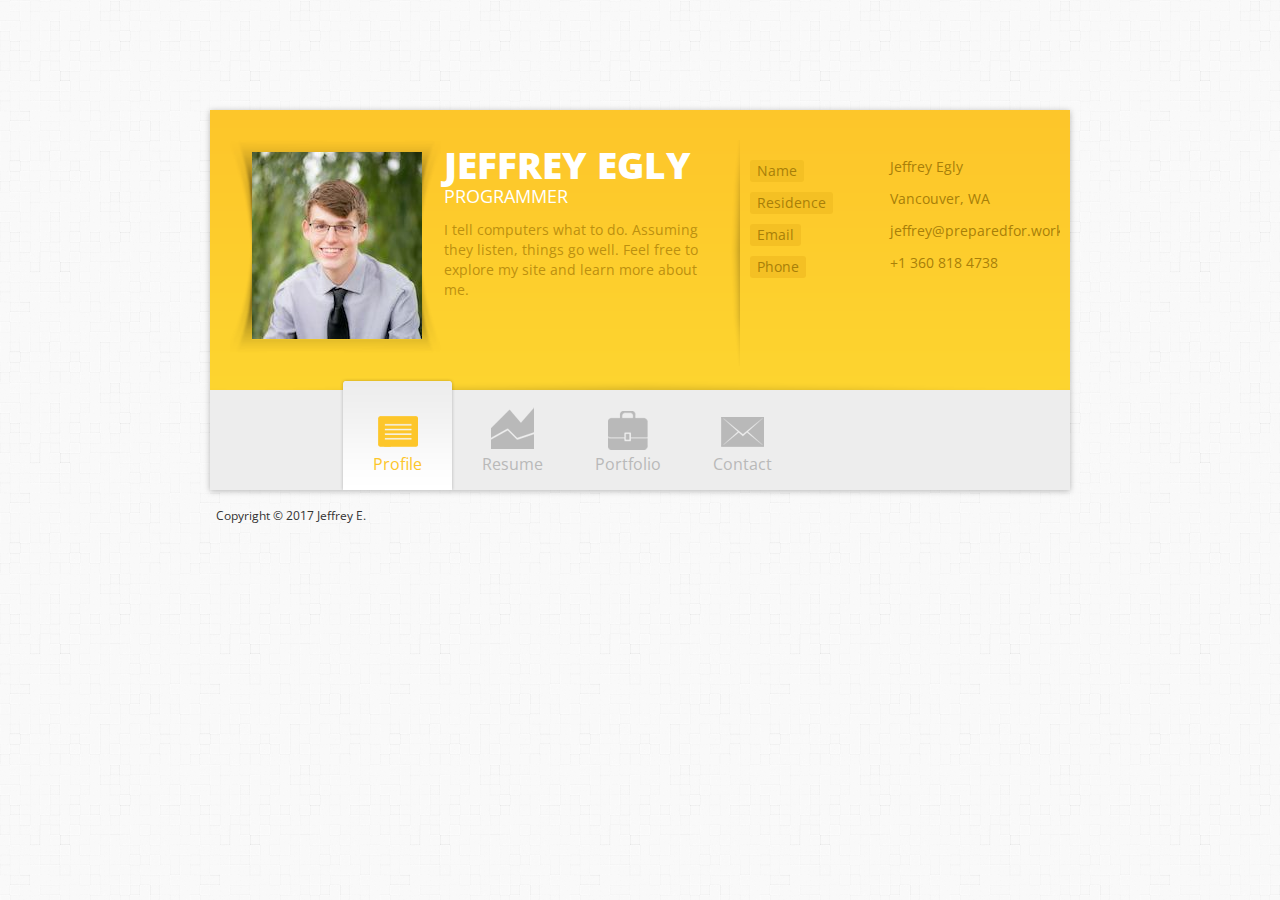
==== index.html @ c125de26 "Updated copyright date" ====
<!DOCTYPE html PUBLIC "-//W3C//DTD XHTML 1.1//EN" "http://www.w3.org/TR/xhtml11/DTD/xhtml11.dtd">
<html xmlns="http://www.w3.org/1999/xhtml" xml:lang="en">

<head>
    
    <title>Prepared For Work | Jeffrey Egly</title>
    <meta http-equiv="content-type" content="text/html; charset=utf-8"/>
    <meta http-equiv="X-UA-Compatible" content="IE=edge,chrome=1">
    <meta name="viewport" content="width=device-width, initial-scale=1, maximum-scale=1">
    <link rel="stylesheet" type="text/css" href="css/reset.css"/> 
    <link rel="stylesheet" type="text/css" href="css/style.css"/>
    <link rel="stylesheet" type="text/css" href="css/fancybox.css"/>
	<link rel="stylesheet" type="text/css" href="http://fonts.googleapis.com/css?family=Open+Sans:400,600,300,800,700,400italic|PT+Serif:400,400italic"/>
    
    <script type="text/javascript" src="js/jquery.min.js"></script>
    <script type="text/javascript" src="js/jquery.easytabs.min.js"></script>
    <script type="text/javascript" src="js/respond.min.js"></script>
    <script type="text/javascript" src="js/jquery.easytabs.min.js"></script>   
	<script type="text/javascript" src="js/jquery.adipoli.min.js"></script>
    <script type="text/javascript" src="js/jquery.fancybox-1.3.4.pack.js"></script>
    <script type="text/javascript" src="js/jquery.isotope.min.js"></script>
    <script type="text/javascript" src="http://maps.google.com/maps/api/js?sensor=false"></script>
    <script type="text/javascript" src="js/jquery.gmap.min.js"></script>
    <script type="text/javascript" src="js/custom.js"></script>
    <script type="text/javascript" src="repowidget/jquery.githubRepoWidget.min.js"></script>


</head>
    <body>
        <!-- Container -->
        <div id="container">
        
            <!-- Top -->
			<div class="top"> 
            	<!-- Logo -->
            	<div id="logo">
                	<h2>JEFFREY EGLY</h2>
                    <h4>PROGRAMMER</h4>
                </div>
                <!-- /Logo -->
                
                <!-- Social Icons 
                <ul class="socialicons">
                	<li><a href="#" class="social-text">SOCIAL PROFILES</a></li>
                	<li><a href="#" class="social-facebook"></a></li>
                    <li><a href="#" class="social-twitter"></a></li>
                    <li><a href="#" class="social-in"></a></li>
                    <li><a href="#" class="social-googleplus"></a></li>
                </ul>
                 /Social Icons -->
            </div>
            <!-- /Top -->
            
            <!-- Content -->
            <div id="content" >
            
                <!-- Profile -->
                <div id="profile"> 
                 	<!-- About section -->
					<div class="about">
                    	<div class="photo-inner"><img src="images/photo2.jpg" height="187" width="170" /></div>
                        <h1>JEFFREY EGLY</h1>
                        <h3>PROGRAMMER</h3>
                        <p>I tell computers what to do. Assuming they listen, things go well. Feel free to explore my site and learn more about me.</p>
                    </div>
                    <!-- /About section -->
                     
                    <!-- Personal info section -->
                	<ul class="personal-info">
						<li><label>Name</label><span>Jeffrey Egly</span></li>
                        <li><label>Residence</label><span>Vancouver, WA</span></li>
                        <li><label>Email</label><span>jeffrey@preparedfor.work</span></li>
                        <li><label>Phone</label><span>+1 360 818 4738</span></li>
                    </ul>
                    <!-- /Personal info section -->
                </div>        
                <!-- /Profile --> 

                <!-- Menu -->
                <div class="menu">
                	<ul class="tabs">
                    	<li><a href="#profile" class="tab-profile">Profile</a></li>
                    	<li><a href="#resume" class="tab-resume">Resume</a></li>
                    	<li><a href="#portfolio" class="tab-portfolio">Portfolio</a></li>
                    	<li><a href="#contact" class="tab-contact">Contact</a></li>
                    </ul>
                </div>
                <!-- /Menu --> 
                
                <!-- Resume -->
                <div id="resume">
                	 <div class="timeline-section">
                        <!-- Timeline for Employment  -->   
                        <h3 class="main-heading"><span>Employment</span></h3>   
                        <ul class="timeline">
                            <li>
                                                   
                                <div class="timelineUnit">
                                    <h4>Grounds and Facility Maintenance<span class="timelineDate">Summer 2014 - 2015</span></h4>
                                    <h5>Marshall Community Center, Vancouver, WA </h5>
                                  </br>Duties:
								  <p>Prepared and monitored venues
								  </br>Aided activities and managed sales
								  </br>Saw to the preservation of the building and its property</p>
								  </br>Significance:
								  <p>Became more assertive and direct in communication</p>
                                </div>
                            </li>
                            <li>
                         
                                <div class="timelineUnit">
                                    <h4>Computer Science Teaching Assistant and Tutor<span class="timelineDate">2013 - 2014</span></h4>
                                    <h5>Pacific Union College, Angwin, CA</h5>
                                    </br>Duties:
								  <p>Helped and encouraged early computer science majors in their work
								  </br>Served their professor in grading and oversaw lessons</p>
								  </br>Significance:
								  <p>Learned the importance in managing time and meeting deadlines
								  </br>Witnessed the value of meaningful feedback</p>
                                </div>
                            </li>
                            <li>
                     
                                <div class="timelineUnit">
                                    <h4>Web Developer<span class="timelineDate">October 2011 - February 2012</span></h4>
                                    <h5>R-Fit, Vancouver, WA </h5>
                                    </br>Duties:
								  <p>Brought business to life in establishing an online presence
								  </br>Worked closely with founder to meet all their needs</p>
								  </br>Significance:
								  <p>Realized the consequences of overextending oneself
								  </br>Obtained appreciation for clear communication
								  </br>Grew in professionalism</p>
                                </div>
                            </li>
                            <li>
                     
                                <div class="timelineUnit">
                                    <h4>Division Leader<span class="timelineDate">Summer 2011</span></h4>
                                    <h5>Vancouver Seventh-Day Adventist Church, Vancouver, WA</h5>
                                    </br>Duties:
								  <p>Managed a group of young men in daily, educational activities
								  </br>Employed diverse strategies to keep participation and morale high</p>
								  </br>Significance:
								  <p>Learned to be adaptable 
								  </br>Recognized the importance of consistency</p>
                                </div>
                            </li>
                            <li>
                     
                                <div class="timelineUnit">
                                    <h4>Web Administrator<span class="timelineDate">July 2008 - July 2011</span></h4>
                                    <h5>Whipple Creek Seventh-Day Adventist Church, Ridgefield, WA</h5>
                                    </br>Duties:
								  <p>Updated and monitored website
								  </br>Directed to increase engagement and drive traffic</p>
								  </br>Significance:
								  <p>Learned the need for definite goals 
								  </br>Discovered the benefit of constant communication</p>
                                </div>
                            </li>
                            <div class="clear"></div>
                        </ul> 
                        <!-- /Timeline for Employment  -->

                        <!-- Timeline for Education  -->   
                        <h3 class="main-heading"><span>Education</span></h3>   
                         <ul class="timeline">
                            <li>            
                                <div class="timelineUnit">
                                    <h4>B.S. in Computer Science<span class="timelineDate">2012 - 2016</span></h4>
                                    <h5>Pacific Union College</h5>
                                </div>
                            </li>
                            <div class="clear"></div>
                        </ul> 
                        <!-- /Timeline for Education  -->              
                    </div>
                    <div class="skills-section">
                        <!-- Skills -->
                        <h3 class="main-heading"><span>Languages</span></h3> 
                        <ul class="skills">
                        	<li>
                                <h4>SQL</h4>
                                <span class="rat6"></span>
                            </li>
                            <li>
                                <h4>Ruby</h4>
                                <span class="rat5"></span>
                            </li>
                            <li>
                                <h4>Android</h4>
                                <span class="rat5"></span>
                            </li>
                            <li>
                                <h4>Python</h4>
                                <span class="rat5"></span>
                            </li>
                            <li>
                                <h4>C</h4>
                                <span class="rat4"></span>
                            </li>
                            <li>
                                <h4>Web</h4>
                                <span class="rat4"></span>
                            </li>
                            <li>
                                <h4>iOS</h4>
                                <span class="rat3"></span>
                            </li>
                        </ul>
                     <!-- /Skills -->
                     </div>
                </div>
                <!-- /Resume --> 
                                        
                <!-- Portfolio -->
                <div id="portfolio">

                    
                    <div class="extra-text">Some projects I'm proud of –</div>
                    
                    <a href="https://play.google.com/apps/testing/me.helloits.joe"><ul><h7>Joe</h7></ul></a>
                    </br>
                    <h4>An Android application for the creation and management of coffee.</h4>
                    </br>
                    <h4>Applied learned techniques to explore new areas and develop my own Android application. Strived to deliver straightforward solutions and used outside tools to help in validation, design, and user interaction.</h4>
                    </br> 
                    <a href="https://github.com/JesterJeffrey/Swift"><ul><h7>Flap Swiftly</h7></ul></a>
                    </br>
                    <h4>A recreation of Flappy Bird in Swift.</h4>
                    </br>
                    <h4>Learned of the Swift programming language and developed my own version of the hit game Flappy Bird by Dong Nguyen. Familiarized myself with iOS and game development in general.</h4>
                    </br>  
                    <a href="https://github.com/JesterJeffrey/Marble/tree/Awesome"><ul><h7>Marble</h7></ul></a>
                    </br>
                    <h4>A recipie manager for cakes using Ruby and SQLite.</h4>
                    </br>
                    <h4>Had to design a database that could serve as a recipe manager and a GUI to best display and interact with said database. Employed a variety of toolkits, frameworks, and libraries.</h4>
                    </br>  
                    <a href="https://github.com/WayneBuckhanan/TODOitall"><ul><h7>TODOitall</h7></ul></a>
                    </br>
                    <h4>An offline-first todo single page Angular application with back-end user authentication and data storing.</h4>
                    </br>
                    <h4>Worked collaboratively on a programming project and demonstrated my ability to adapt to new languages, tools, and patterns. Closely followed the agile software development methodology.</h4>
                    </br>  
                    <a href="https://github.com/JesterJeffrey/AssemblySound"><ul><h7>Assembly Sound</h7></ul></a>
                    </br>
                    <h4>A basic sequencer in assembly designed for the ATTINY85.</h4>
                    </br>
                    <h4>Learned of assembly and how a simple statement in a current programming language can relate to a mess of assembly-level instructions.</h4>
                    </br>                     	
                    
                </div>
                <!-- /Portfolio -->  
                
                <!-- Contact -->
                <div id="contact">
                	<div id="map"></div>
                	<!-- Contact Info -->
                    <div class="contact-info">
                    <h3 class="main-heading"><span>Contact info</span></h3>
                	<ul>
                	    <li><span class="bold">Name:</span> <br>Jeffrey Egly</li>
                        <li><span class="bold">Residence:</span> <br>Vancouver, WA</li>
                        <li><span class="bold">Email:</span> <br>jeffrey@preparedfor.work</li>
                        <li><span class="bold">Phone:</span> <br>+1 360 818 4738</li>
                    </ul>
                    </div>
                    <!-- /Contact Info -->
                    
                    <!-- Contact Form -->
                     <div class="contact-form">
                        <h3 class="main-heading"><span>Let's keep in touch</span></h3>
                        <div id="contact-status"></div>
                        <form id="contactform" method="POST">
							<input type="text" name="name" placeholder="Your name" class="input">
							<input type="email" name="_replyto" placeholder="Your email" class="input">
							<input type="hidden" name="_subject" value="Website contact" class="input" />
							<textarea name="message" placeholder="Your message" cols="88" rows="6" class="textarea"></textarea>
							<input type="hidden" name="_next" value="http://preparedfor.work/?form=success"/>
							<input type="text" name="_gotcha" style="display:none" />
							<input id="sendMessage" type="submit" value="Send" class="submit">
						</form>
                    </div>
                    <!-- /Contact Form -->
                </div>
                <!-- /contact -->  

            </div>
            <!-- /Content -->
            
            <!-- Footer -->
			<div class="footer">
            	<div class="copyright">Copyright © 2017 Jeffrey E.</div>
            </div>
            <!-- /Footer --> 
            
        </div>
		<!-- /Container -->

    </body>
	</html>
---- css/style.css ----
/*-------------------------------------------------------*/
		/* Base styles	 */
	/*-------------------------------------------------------*/
	body {
		background-image:url(../images/bg3.png);
		background-color: #E8E8E8;
		margin: 0px;
		padding: 0px;
		font-family:'Open Sans', Arial;
		font-size: 12px;
	}
	/*-------------------------------------------------------*/
		/* Wrap */
	/*-------------------------------------------------------*/
	#container {
		margin:0 auto;
		width:860px;
		margin-bottom: 20px;
		margin-top: 30px;
	}
	#content {
		background-color:#FFF;
		-webkit-box-shadow: 0 1px 6px rgba(0, 0, 0, 0.27), 0 0 40px rgba(0, 0, 0, 0.06) inset;
		-moz-box-shadow: 0 1px 6px rgba(0, 0, 0, 0.27), 0 0 40px rgba(0, 0, 0, 0.06) inset;
		box-shadow: 0 1px 6px rgba(0, 0, 0, 0.27), 0 0 40px rgba(0, 0, 0, 0.06) inset;
	}
	/*-------------------------------------------------------*/
		/* Generic Classes */
	/*-------------------------------------------------------*/
	.hidden {
		display: none;
	}
	.clear {
		clear:both;
	}
	/*-------------------------------------------------------*/
		/* Typography */
	/*-------------------------------------------------------*/
    h1 {font-size: 37px;}
	h2 {font-size: 30px;}
	h3 {font-size: 20px;}
	h4 {font-size: 15px;}
	h5 {font-size: 13px;}
	h6 {font-size: 12px;}
	h7 {font-size: 20px; color:#fdc62a; text-decoration: underline;}
	
	h3.main-heading {
		background-image:url('../images/plus.png');
		background-repeat: no-repeat;
		background-position:left 2px;
		margin:15px 2px;
	}
	h3.main-heading span {
		border-bottom:1px solid #999;
		padding-bottom:7px;
		color:#333;
		line-height:16px;
		margin-left:28px;
		display:block;
	}
	strong {
		font-weight: bold;
		color: #333;
	}
	/*-------------------------------------------------------*/
		/* Top Section */
	/*-------------------------------------------------------*/
	div.top {
		height:60px;
		margin-bottom:20px;
		overflow:hidden;
	}
	/* Logo */
		#logo {
		float:left;
		overflow:hidden;
		margin-left:10px;
		display:none;
	}
	#logo h2 {
		font-size:30px;
		font-weight:900;
		color: #444;
		line-height:40px;
	}
	#logo h4 {
		color:#666;
		line-height:20px;
	}
	/* Social icons */
	.socialicons {
		float:right;
		margin-top:18px;
	}
	.socialicons li {
		float:left;
		display:inline;
		margin:0;
		padding:0;
		margin-right:2px;
	}
	.social-icons li:last-child {
		margin-right:0
	}
	.social-text {
		float:left;
		padding:9px;
		height:12px;
		background-color:#222;
		color:#FFF;
	}
	.social-facebook {
		float:left;
		width:30px;
		height:30px;
		background:#222 url('../images/social_facebook.png') no-repeat 5px 5px;
	}
	.social-twitter {
		float:left;
		width:30px;
		height:30px;
		background:#222 url('../images/social_twitter.png') no-repeat 5px 5px;
	}
	.social-googleplus {
		float:left;
		width:30px;
		height:30px;
		background:#222 url('../images/social_googleplus.png') no-repeat 4px 3px;
	}
	.social-in {
		float:left;
		width:30px;
		height:30px;
		background:#222 url('../images/social_in.png') no-repeat 4px 3px;
	}
	.social-facebook:hover {
		background-color:#3b5998;
	}
	.social-twitter:hover {
		background-color:#22b1e5;
	}
	.social-googleplus:hover {
		background-color:#d94a38;
	}
	.social-in:hover {
		background-color:#0075a1;
	}
	.social-mail:hover {
		background-color:#f6c500;
	}
	/*-------------------------------------------------------*/
		/* Profile Section */
	/*-------------------------------------------------------*/
    #profile {
		background-image:url(../images/header-shadow.png), url(../images/header-bg.png);
		background:url(../images/header-bg.png) repeat-x\0/; /* For ie8 */
		background-position:center bottom, left top;
		background-repeat:repeat-x;
		overflow:hidden;
		background-color:#fdd42f;		
	}
	/* About */
	.about {
		float:left;
		margin-top:30px;
		width:490px;
		margin-left:20px;
	}
	.about .photo-inner {
		float:left;
		background:url(../images/photo-inner.png) no-repeat;
		width:192px;
		height:212px;
		padding:12px 0 0 22px;
	}
	.about .photo-inner img {
		background-color:#FFF;
	}
	.about h1 {
		font-weight:900;
		color:#FFF;
		line-height:34px;
		margin-top:8px;
	}
	.about h3 {
		margin-top:5px;
		font-size:18px;
		color:#FFF;
		line-height:18px;
	}
	.about p {
		font-size:14px;
		margin-top:15px;
		color:#bc9010;
		line-height:20px;
	}
	/* Personal info */
	.personal-info {
		float:left;
		margin-top:30px;
		width:310px;
		min-height:230px;
		margin-left:10px;
		background:url(../images/personal-info-sep.png) no-repeat left top;
		padding:20px 0 0 20px;
	}
	.personal-info li {
		font-size:14px;
		margin-bottom:10px;
		overflow: hidden;
	}
	.personal-info li label {
		color:#a87f09;
		background-color:#f4c024;
		float:left;
		padding:4px 7px;
		border-radius: 3px;
		-moz-border-radius: 3px;
		-webkit-border-radius: 3px;
	}
	.personal-info li span {
		float:right;
		width:170px;
		color:#a87f09;
	}
	/*-------------------------------------------------------*/
		/* Menu */
	/*-------------------------------------------------------*/
	.menu {
		height:100px;
		background-color:#ededed;
		position:relative;
	}
	.tabs {
		height:116px;
		position: absolute;
		margin-top:-14px;
		padding-left:130px;
		z-index:100;
	}
	.tabs li {
		float:left;
		height:116px;
	}
	.tabs li > a {
		padding-top:80px;
		width:115px;
		height:35px;
		display:block;
		background-repeat:no-repeat;
		font-size:16px;
		color:#b9b9b9;
		text-align:center;
	}
	.tabs li.active {
		background:url('../images/tab-hover.png') no-repeat;
	}
	.tabs li.active a {
		color:#fdc62a;
	}
	.tabs li .tab-profile {
		background-image:url(../images/profile-icon.png);
		background-position:center 40px;
	}
	.tabs li .tab-resume {
		background-image:url(../images/resume-icon.png);
		background-position:center 30px;
	}
	.tabs li .tab-portfolio {
		background-image:url(../images/portfolio-icon.png);
		background-position:center 35px;
	}
	.tabs li .tab-contact {
		background-image:url(../images/contact-icon.png);
		background-position:center 41px;
	}
	/* Active icons */
		.tabs .active .tab-profile {
		background-image:url(../images/profile-icon-active.png);
	}
	.tabs .active .tab-resume {
		background-image:url(../images/resume-icon-active.png);
	}
	.tabs .active .tab-portfolio {
		background-image:url(../images/portfolio-icon-active.png);
	}
	.tabs .active .tab-contact {
		background-image:url(../images/contact-icon-active.png);
	}
	/*-------------------------------------------------------*/
		/* Resume Section */
	/*-------------------------------------------------------*/
    #resume {
		padding:20px;
		overflow:hidden;
	}
	.skills-section, .timeline-section {
		float:left;
	}
	/* Timeline Section */
	.timeline-section {
		width:460px;
		padding-right:60px;
	}
	.timeline {
		padding-top:10px;
	}
	.timeline li {
		margin-bottom:20px;
	}
	.timeline li .timelineUnit {
		line-height:17px;
		margin-left:11px;
		color: #444;
		font-size:13px;
		border-left:1px solid #fadc66;
		padding-left:15px;
	}
	.timeline li .timelineUnit .timelineDate {
		line-height:17px;
		color: #f4c024;
		font-size:14px;
		margin-left:10px;
		font-weight: normal;
		padding:2px 6px;
		float:right;
	}
	.timeline li .timelineUnit h4 {
		line-height:24px;
		font-size:15px;
		color: #444;
	}
	.timeline li .timelineUnit h5 {
		line-height:18px;
		font-size:13px;
		color: #999;
	}
	.timeline li .timelineUnit p {
		color: #666;
		font-size:12px;
		margin-top:5px;
	}
	/* Skills Section */
	.skills-section {
		width:300px;
	}
	.skills {
		margin-top:25px;
		overflow:hidden;
		height:100%;
	}
	.skills li {
		margin-bottom:15px;
		float:left;
		padding-left:30px;
	}
	.skills li h4 {
		width:140px;
		float:left;
		font-size:15px;
		color: #444;
	}
	.skills li .rat0, .skills li .rat1, .skills li .rat2, .skills li .rat3, .skills li .rat4, .skills li .rat5, .skills li .rat6, .skills li .rat7 {
		width:123px;
		height:14px;
		float:left;
	}
	.skills li .rat0 {
		background:url(../images/rats.png) no-repeat;
	}
	.skills li .rat1 {
		background:url(../images/rats.png) no-repeat 0px -14px;
	}
	.skills li .rat2 {
		background:url(../images/rats.png) no-repeat 0px -28px;
	}
	.skills li .rat3 {
		background:url(../images/rats.png) no-repeat 0px -42px;
	}
	.skills li .rat4 {
		background:url(../images/rats.png) no-repeat 0px -56px;
	}
	.skills li .rat5 {
		background:url(../images/rats.png) no-repeat 0px -70px;
	}
	.skills li .rat6 {
		background:url(../images/rats.png) no-repeat 0px -84px;
	}
	.skills li .rat7 {
		background:url(../images/rats.png) no-repeat 0px -98px;
	}
	/*-------------------------------------------------------*/
		/* Portfolio Section */
	/*-------------------------------------------------------*/
    #portfolio {
		padding:0 20px 20px 20px;
		overflow:hidden;
	}
	#portfolio .extra-text {
		font-size:20px;
		padding:24px 0;
		color: #999;
		margin-bottom:20px;
	}
	/* Filter menu */
	#portfolio-filter {
		border-bottom:1px solid #ededed;
		overflow:hidden;
		padding:15px 0;
	}
	#portfolio-filter li a {
		float:left;
		margin-right:10px;
		color:#fff;
		background-color: #666;
		padding:6px;
		margin-bottom:5px;
		border-radius: 3px;
		-moz-border-radius: 3px;
		-webkit-border-radius: 3px
	}
	#portfolio-filter li a:hover {
		background-color: #fdc62a;
	}
	#portfolio-filter li a.current {
		background-color: #fdc62a;
	}
	/* Images list */
	#portfolio-list {
		width:820px;
	}
	#portfolio-list li {
		float:left;
		margin-right:25px;
		text-align:center;
		background-color:#f8f8f8;
		border-bottom:1px solid #e5e5e5;
		height:185px;
		margin-bottom:30px;
		width:180px;
	}
	#portfolio-list li:hover {
		border-bottom:1px solid #fdc62a;
		height:185px;
	}
	#portfolio-list img {
		background-color:#FFF;
		height:120px; 
		width:180px;
	}
	#portfolio-list li:hover .title {
		color:#fdc62a;
	}
	#portfolio-list li .title {
		font-size:14px;
		margin-top:15px;
		font-weight: 400;
		color: #3A3A3A;
	}
	#portfolio-list li .categorie {
		font-size:11px;
		line-height:25px;
		color:#999;
	}
	/* adipoli */
		.adipoli-wrapper {
		margin:auto;
		position:relative;
		display: inline-block;
	}
	.adipoli-wrapper>img {
		position: absolute;
		z-index: 1;
	}
	.adipoli-before {
		position: absolute;
		z-index: 5;
	}
	.adipoli-after {
		position: absolute;
		z-index: 10;
	}
	.adipoli-slice {
		display:block;
		position:absolute;
		z-index:15;
		height:100%;
	}
	.adipoli-box {
		display:block;
		position:absolute;
		z-index:15;
	}
	/*-------------------------------------------------------*/
		/* Contact Section */
	/*-------------------------------------------------------*/
    #contact {
		padding:30px 0;
		overflow:hidden;
	}
	.contact-info, .contact-form {
		float:left;
		padding:0 20px;
	}
	.contact-info {
		width:250px;
	}
	.contact-form {
		width:530px;
	}
	/* Contact info */
	.contact-info ul {
		float:left;
		margin-left:11px;
		border-left:1px solid #fadc66;
		padding-left:18px;
	}
	.contact-info ul li {
		font-size:13px;
		line-height:20px;
		color: #666;
		overflow: hidden;
	}
	/* Contact Form */
	#contactform {
		padding-left:30px;
	}
	#contactform p {
		margin-bottom:15px;
	}
	#contactform p label {
		display:block;
		color:#999;
		margin-bottom:8px;
		font-size:13px;
	}
	#contactform .input {
		line-height: 20px;
		height: 20px;
		width:60%;
	}
	#contactform .textarea {
		width:95%;
	}
	#contactform .submit {
		color:#fff;
		background-color: #666;
		padding:8px;
		border:none;
		border-radius: 3px;
		-moz-border-radius: 3px;
		-webkit-border-radius: 3px;
		cursor:pointer;
		font-size:13px;
	}
	#contactform .submit:hover {
		background-color: #fdc62a;
	}
	#contactform .input, .textarea {
		padding:6px;
		background-color:#f5f5f5;
		border: 1px solid #CCC;
		color:#999;
		border-radius: 3px;
		-moz-border-radius: 3px;
		-webkit-border-radius: 3px;
		font-size: 13px;
	}
	.success, .error {
		padding:10px;
		margin-bottom:10px;
		border-radius: 3px;
		-moz-border-radius: 3px;
		-webkit-border-radius: 3px;
	}
	.success {
		background-color: #E3EBC6;
		color: #8FA442;
		border: 1px solid #C2D288;
	}
	.error {
		background-color: #f9e5e6;
		color: #b3696c;
		border: 1px solid #f7c7c9;
	}
	/* Google map */
		#map {
		height: 300px;
		margin-bottom:25px;
		width: 100%;
		border-bottom:1px solid #CCC;
		border-top:1px solid #CCC;
	}
	/*-------------------------------------------------------*/
		/* Footer */
	/*-------------------------------------------------------*/
	div.footer {
		margin-top:20px;
		height:20px;
	}
	div.footer .copyright {
		float:left;
		color:#333;
		padding-left:6px;
	}
	/*-------------------------------------------------------*/
		/* Isotope filtering */
	/*-------------------------------------------------------*/
    .isotope-item {
		z-index: 2;
	}
	.isotope-hidden.isotope-item {
		pointer-events: none;
		z-index: 1;
	}
	.isotope, .isotope .isotope-item {/* change duration value to whatever you like */
		-webkit-transition-duration: 0.8s;
		-moz-transition-duration: 0.8s;
		transition-duration: 0.8s;
	}
	.isotope {
		-webkit-transition-property: height, width;
		-moz-transition-property: height, width;
		transition-property: height, width;
	}
	.isotope .isotope-item {
		-webkit-transition-property: -webkit-transform, opacity;
		-moz-transition-property:-moz-transform, opacity;
		transition-property:transform, opacity;
	}
	

/*-------------------------------------------------------*/
	/* Media Queries */
/*-------------------------------------------------------*/

/* Tablet Portrait size to standard 960 (devices and browsers) */
@media only screen and (min-width: 768px) and (max-width: 959px) {
	#container {
		width:750px;
	}
	/*-------------------------------------------------------*/
		/* Profile Section */
	/*-------------------------------------------------------*/
	/* About */
	.about {
		width:410px;
	}
	.about h1 {
		line-height:38px;
		font-size:30px
	}
	.about h3 {
		font-size:14px;
		line-height:14px;
	}
	/* Personal info */
	.personal-info {
		width:280px;
		margin-right:10px;
	}
	/*-------------------------------------------------------*/
		/* Resume */
	/*-------------------------------------------------------*/
	.timeline-section {
		width:380px;
		padding-right:30px;
	}
	.skills-section {
		width:300px;
	}
	/*-------------------------------------------------------*/
		/* Portfolio */
	/*-------------------------------------------------------*/
	#portfolio-list {
		width:750px;
	}
	#portfolio-list li {

		margin-right:60px;
	}
	/*-------------------------------------------------------*/
		/* Contact */
	/*-------------------------------------------------------*/
	.contact-info {
		width:250px;
	}
	.contact-form {
		width:420px;
	}
}

/* Mobile Landscape Size to Tablet Portrait (devices and browsers) */
@media only screen and (min-width: 480px) and (max-width: 767px) {
	#container {
		width:470px;
	}
	/*-------------------------------------------------------*/
		/* Top Section */
	/*-------------------------------------------------------*/	
	/* Logo */
	#logo h2 {
		font-size:25px;
		font-weight:900;
		color: #444;
		line-height:30px;
	}
	#logo h4 {
		color:#666;
		line-height:15px;
	}
	/* Social icons */
	.socialicons {
		margin-top:9px;
	}
	.social-text {
		display:none;
	}
	/*-------------------------------------------------------*/
		/* Profile Section */
	/*-------------------------------------------------------*/
	/* About */
	.about {
		width:420px;
		display:block;
	}
	.about h1 {
		line-height:38px;
		font-size:30px
	}
	.about h3 {
		font-size:14px;
		line-height:14px;
	}
	/* Personal info */
	.personal-info {
		margin-top:0;
		display:block;
		width:420px;
		background:none;
		border-top:1px solid #fdc62a;
	}
	/*-------------------------------------------------------*/
		/* Menu */
	/*-------------------------------------------------------*/
	.tabs {
		padding-left:5px;
	}
	.timeline-section {
		width:420px;
		padding-right:60px;
	}
	/*-------------------------------------------------------*/
		/* Resume */
	/*-------------------------------------------------------*/
	.skills-section {
		width:420px;
	}
	.skills li h4 {
		width:260px;
	}
	/*-------------------------------------------------------*/
		/* Portfolio */
	/*-------------------------------------------------------*/
	#portfolio-list {
		width:450px;
	}
	#portfolio-list li {
		margin-right:40px;
	}
	/*-------------------------------------------------------*/
		/* Contact */
	/*-------------------------------------------------------*/
	.contact-info {
		width:420px;
	}
	.contact-form {
		margin-top:20px;
		width:420px;
	}
	

}
/* Mobile Portrait Size to Mobile Landscape Size (devices and browsers) */
@media only screen and (max-width: 479px) {
	
	#container {
		width:300px;
				margin-top:10px;
	}
	/*-------------------------------------------------------*/
		/* Top Section */
	/*-------------------------------------------------------*/
	/* Logo */
	#logo h2 {
		font-size:25px;
		font-weight:900;
		color: #444;
		line-height:30px;
	}
	#logo h4 {
		color:#666;
		line-height:15px;
	}
	.socialicons {
		display:none; !important
	}
	/*-------------------------------------------------------*/
		/* Profile Section */
	/*-------------------------------------------------------*/
	div.top {
		height:50px;
		margin-bottom:5px;
	}
	/* About */
	.about {
		width:280px;
		display:block;
		margin:10px 0 15px 10px;
	}
	.about .photo-inner {
		margin-left:40px;
		background:url(../images/photo-inner.png) no-repeat;
		width:192px;
		height:212px;
		padding:12px 0 0 20px;
	}
	.about h1 {
		line-height:38px;
		font-size:30px;
		text-align:center;
	}
	.about h3 {
		font-size:14px;
		line-height:14px;
		text-align:center;
	}
	.about p {
		text-align:center;
	}
	/* Personal info */
	.personal-info {
		margin-top:0;
		display:block;
		width:280px;
		background:none;
		border-top:1px solid #fdc62a;
		margin-left:10px;
		min-height:220px;
		padding-left:0;
	}
	.personal-info li {
		font-size:13px;
	}
	/*-------------------------------------------------------*/
		/* Menu */
	/*-------------------------------------------------------*/
	.tabs {
		padding-left:0px;
	}

	.tabs li > a {
		width:75px;
		font-size:14px;

	}
	.tabs li.active {
		background: none;
	}
	/*-------------------------------------------------------*/
		/* Resume */
	/*-------------------------------------------------------*/
	#resume {
		padding:10px;
	}
	.timeline-section {
		width:280px;
		padding-right:60px;
	}
	.skills-section {
		width:280px;
	}
	.skills li h4 {
		width:120px;
	}
	/*-------------------------------------------------------*/
		/* Portfolio */
	/*-------------------------------------------------------*/
	#portfolio-list {
		width:280px;
	}
	#portfolio-list li {
		margin-left:40px;
	}
	/*-------------------------------------------------------*/
		/* Contact */
	/*-------------------------------------------------------*/
	
	.contact-info {
		width:280px;
	}
	.contact-form {
		margin-top:20px;
		width:280px;
	}
	.contact-info, .contact-form {
		padding:0 10px;
	}

}

ul li span.bold {font-weight:bold;}
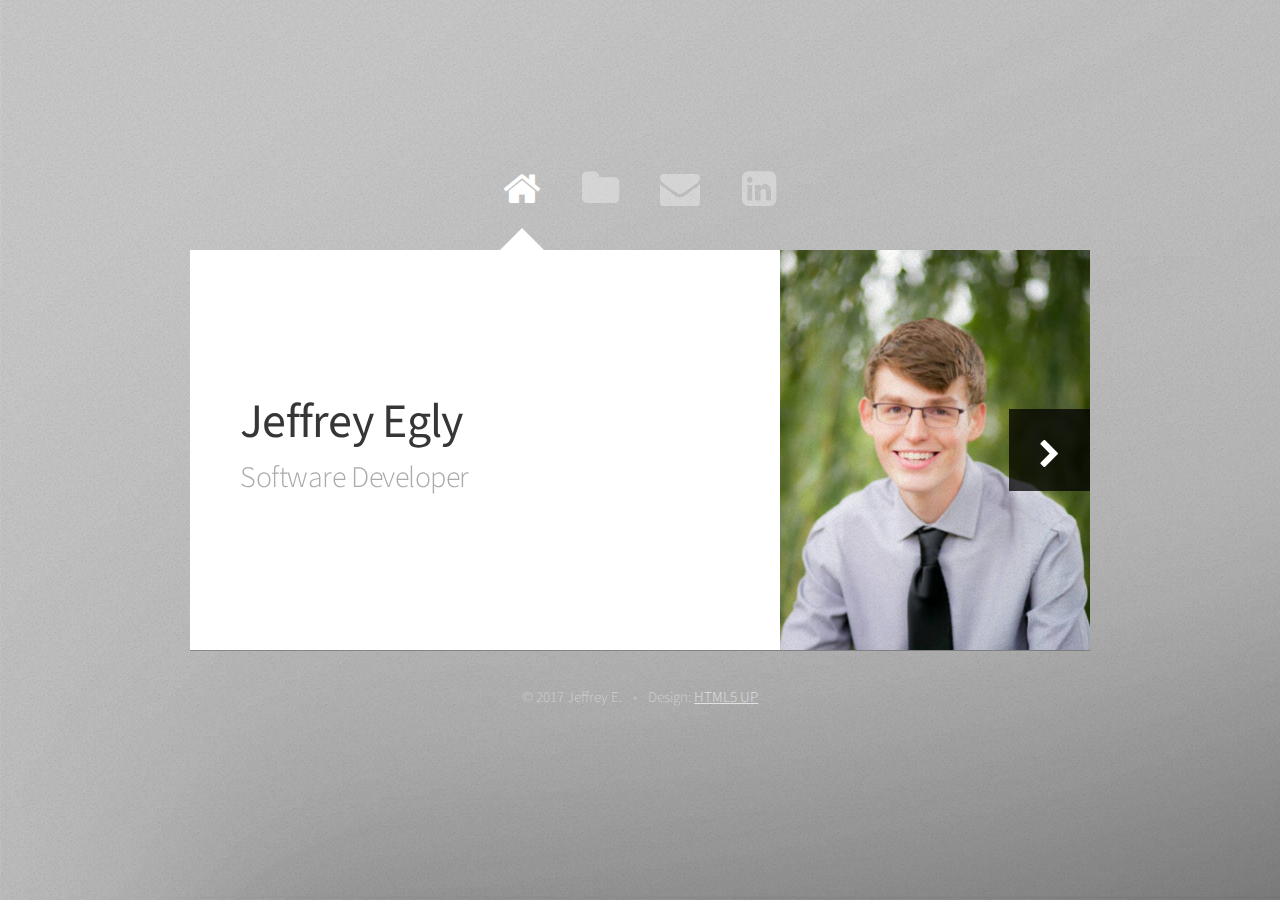
==== commit b4f76273: "Update design" ====
--- a/index.html
+++ b/index.html
@@ -1,303 +1,258 @@
-<!DOCTYPE html PUBLIC "-//W3C//DTD XHTML 1.1//EN" "http://www.w3.org/TR/xhtml11/DTD/xhtml11.dtd">
-<html xmlns="http://www.w3.org/1999/xhtml" xml:lang="en">
-
-<head>
-    
-    <title>Prepared For Work | Jeffrey Egly</title>
-    <meta http-equiv="content-type" content="text/html; charset=utf-8"/>
-    <meta http-equiv="X-UA-Compatible" content="IE=edge,chrome=1">
-    <meta name="viewport" content="width=device-width, initial-scale=1, maximum-scale=1">
-    <link rel="stylesheet" type="text/css" href="css/reset.css"/> 
-    <link rel="stylesheet" type="text/css" href="css/style.css"/>
-    <link rel="stylesheet" type="text/css" href="css/fancybox.css"/>
-	<link rel="stylesheet" type="text/css" href="http://fonts.googleapis.com/css?family=Open+Sans:400,600,300,800,700,400italic|PT+Serif:400,400italic"/>
-    
-    <script type="text/javascript" src="js/jquery.min.js"></script>
-    <script type="text/javascript" src="js/jquery.easytabs.min.js"></script>
-    <script type="text/javascript" src="js/respond.min.js"></script>
-    <script type="text/javascript" src="js/jquery.easytabs.min.js"></script>   
-	<script type="text/javascript" src="js/jquery.adipoli.min.js"></script>
-    <script type="text/javascript" src="js/jquery.fancybox-1.3.4.pack.js"></script>
-    <script type="text/javascript" src="js/jquery.isotope.min.js"></script>
-    <script type="text/javascript" src="http://maps.google.com/maps/api/js?sensor=false"></script>
-    <script type="text/javascript" src="js/jquery.gmap.min.js"></script>
-    <script type="text/javascript" src="js/custom.js"></script>
-    <script type="text/javascript" src="repowidget/jquery.githubRepoWidget.min.js"></script>
-
-
-</head>
-    <body>
-        <!-- Container -->
-        <div id="container">
-        
-            <!-- Top -->
-			<div class="top"> 
-            	<!-- Logo -->
-            	<div id="logo">
-                	<h2>JEFFREY EGLY</h2>
-                    <h4>PROGRAMMER</h4>
-                </div>
-                <!-- /Logo -->
-                
-                <!-- Social Icons 
-                <ul class="socialicons">
-                	<li><a href="#" class="social-text">SOCIAL PROFILES</a></li>
-                	<li><a href="#" class="social-facebook"></a></li>
-                    <li><a href="#" class="social-twitter"></a></li>
-                    <li><a href="#" class="social-in"></a></li>
-                    <li><a href="#" class="social-googleplus"></a></li>
-                </ul>
-                 /Social Icons -->
-            </div>
-            <!-- /Top -->
-            
-            <!-- Content -->
-            <div id="content" >
-            
-                <!-- Profile -->
-                <div id="profile"> 
-                 	<!-- About section -->
-					<div class="about">
-                    	<div class="photo-inner"><img src="images/photo2.jpg" height="187" width="170" /></div>
-                        <h1>JEFFREY EGLY</h1>
-                        <h3>PROGRAMMER</h3>
-                        <p>I tell computers what to do. Assuming they listen, things go well. Feel free to explore my site and learn more about me.</p>
-                    </div>
-                    <!-- /About section -->
-                     
-                    <!-- Personal info section -->
-                	<ul class="personal-info">
-						<li><label>Name</label><span>Jeffrey Egly</span></li>
-                        <li><label>Residence</label><span>Vancouver, WA</span></li>
-                        <li><label>Email</label><span>jeffrey@preparedfor.work</span></li>
-                        <li><label>Phone</label><span>+1 360 818 4738</span></li>
-                    </ul>
-                    <!-- /Personal info section -->
-                </div>        
-                <!-- /Profile --> 
-
-                <!-- Menu -->
-                <div class="menu">
-                	<ul class="tabs">
-                    	<li><a href="#profile" class="tab-profile">Profile</a></li>
-                    	<li><a href="#resume" class="tab-resume">Resume</a></li>
-                    	<li><a href="#portfolio" class="tab-portfolio">Portfolio</a></li>
-                    	<li><a href="#contact" class="tab-contact">Contact</a></li>
-                    </ul>
-                </div>
-                <!-- /Menu --> 
-                
-                <!-- Resume -->
-                <div id="resume">
-                	 <div class="timeline-section">
+<!DOCTYPE HTML>
+<!--
+	Astral by HTML5 UP
+	html5up.net | @ajlkn
+	Free for personal and commercial use under the CCA 3.0 license (html5up.net/license)
+-->
+<html>
+	<head>
+		<title>Jeffrey Egly</title>
+		<meta charset="utf-8" />
+		<meta name="viewport" content="width=device-width, initial-scale=1" />
+		<!--[if lte IE 8]><script src="assets/js/ie/html5shiv.js"></script><![endif]-->
+		<link rel="stylesheet" href="assets/css/main.css" />
+		<noscript><link rel="stylesheet" href="assets/css/noscript.css" /></noscript>
+		<!--[if lte IE 8]><link rel="stylesheet" href="assets/css/ie8.css" /><![endif]-->
+		<link rel="icon" type="image/png" href="favicon.png">
+	</head>
+	<body>
+
+		<!-- Wrapper-->
+			<div id="wrapper">
+
+				<!-- Nav -->
+					<nav id="nav">
+						<a href="#me" class="icon fa-home active"><span>Home</span></a>
+						<a href="#about" class="icon fa-folder"><span>About</span></a>
+						<a href="#contact" class="icon fa-envelope"><span>Contact</span></a>
+						<a href="https://www.linkedin.com/in/jkegly" class="icon fa-linkedin-square"><span>LinkedIn</span></a>
+					</nav>
+
+				<!-- Main -->
+					<div id="main">
+
+						<!-- Me -->
+							<article id="me" class="panel">
+								<header>
+									<h1>Jeffrey Egly</h1>
+									<p>Software Developer</p>
+								</header>
+								<a href="#about" class="jumplink pic">
+									<span class="arrow icon fa-chevron-right"><span>About me</span></span>
+									<img src="images/me.jpg" alt="" />
+								</a>
+							</article>
+
+						<!-- Work -->
+							<article id="about" class="panel">
+							<h3 class="main-heading"><span>Projects</span></h3> 
+						<div class="work"><p>View my work on <a href="#" ><span>GitHub</span></a>
+						and the <a href="#" ><span>Google Play Store</span></a>.</div>
+							<div class="container">
+								<div class="timeline-section">
+                	 
+                	 	<!-- Timeline for Education  -->   
+                        <h3 class="main-heading"><span>Education</span></h3>   
+                         <ul class="timeline">
+                            <li>            
+                                <div class="timelineUnit">
+                                    <h3>B.S. in Computer Science</h3>
+                                    <span class="timelineDate">Graduated 2016</span>
+                                    <h5>Pacific Union College</h5>
+                                </div>
+                            </li>
+                            <div class="clear"></div>
+                        </ul> 
+                        <!-- /Timeline for Education  -->  
+                        
                         <!-- Timeline for Employment  -->   
                         <h3 class="main-heading"><span>Employment</span></h3>   
                         <ul class="timeline">
                             <li>
                                                    
                                 <div class="timelineUnit">
-                                    <h4>Grounds and Facility Maintenance<span class="timelineDate">Summer 2014 - 2015</span></h4>
+                                    <h3>Grounds and Facility Maintenance</h3>
+                                    <span class="timelineDate">Summer 2014 - 2015</span>
                                     <h5>Marshall Community Center, Vancouver, WA </h5>
-                                  </br>Duties:
-								  <p>Prepared and monitored venues
-								  </br>Aided activities and managed sales
-								  </br>Saw to the preservation of the building and its property</p>
-								  </br>Significance:
-								  <p>Became more assertive and direct in communication</p>
+                                  <div class="timelineInfo">Duties:
+								  <h5>-Prepared and monitored venues</h5>
+								  <h5>-Aided activities and managed sales</h5>
+								  <h5>-Saw to the preservation of the building and its property</h5>
+								  </div>
+								  <div class="timelineInfo">Significance:
+								  <h5>-Became more assertive and direct in communication</h5>
+								  </div>
                                 </div>
                             </li>
                             <li>
                          
                                 <div class="timelineUnit">
-                                    <h4>Computer Science Teaching Assistant and Tutor<span class="timelineDate">2013 - 2014</span></h4>
+                                    <h3>Computer Science Teaching Assistant and Tutor</h3>
+                                    <span class="timelineDate">2013 - 2014</span>
                                     <h5>Pacific Union College, Angwin, CA</h5>
-                                    </br>Duties:
-								  <p>Helped and encouraged early computer science majors in their work
-								  </br>Served their professor in grading and oversaw lessons</p>
-								  </br>Significance:
-								  <p>Learned the importance in managing time and meeting deadlines
-								  </br>Witnessed the value of meaningful feedback</p>
+                                    <div class="timelineInfo">Duties:
+								  <h5>-Helped and encouraged early computer science majors in their work</h5>
+								  <h5>-Served their professor in grading and oversaw lessons</h5>
+								  </div>
+								  <div class="timelineInfo">Significance:
+								  <h5>-Learned the importance in managing time and meeting deadlines</h5>
+								  <h5>-Witnessed the value of meaningful feedback</h5>
+								  </div>
                                 </div>
                             </li>
                             <li>
                      
                                 <div class="timelineUnit">
-                                    <h4>Web Developer<span class="timelineDate">October 2011 - February 2012</span></h4>
+                                    <h3>Web Developer</h3>
+                                    <span class="timelineDate">October 2011 - February 2012</span>
                                     <h5>R-Fit, Vancouver, WA </h5>
-                                    </br>Duties:
-								  <p>Brought business to life in establishing an online presence
-								  </br>Worked closely with founder to meet all their needs</p>
-								  </br>Significance:
-								  <p>Realized the consequences of overextending oneself
-								  </br>Obtained appreciation for clear communication
-								  </br>Grew in professionalism</p>
+                                    <div class="timelineInfo">Duties:
+								  <h5>-Brought business to life in establishing an online presence</h5>
+								   <h5>-Worked closely with founder to meet all their needs</h5>
+								  </div>
+								  <div class="timelineInfo">Significance:
+								  <h5>-Realized the consequences of overextending oneself</h5>
+								  <h5>-Obtained appreciation for clear communication</h5>
+								  <h5>-Grew in professionalism</h5>
+								  </div>
                                 </div>
                             </li>
                             <li>
                      
                                 <div class="timelineUnit">
-                                    <h4>Division Leader<span class="timelineDate">Summer 2011</span></h4>
+                                    <h3>Division Leader</h3>
+                                    <span class="timelineDate">Summer 2011</span>
                                     <h5>Vancouver Seventh-Day Adventist Church, Vancouver, WA</h5>
-                                    </br>Duties:
-								  <p>Managed a group of young men in daily, educational activities
-								  </br>Employed diverse strategies to keep participation and morale high</p>
-								  </br>Significance:
-								  <p>Learned to be adaptable 
-								  </br>Recognized the importance of consistency</p>
+                                    <div class="timelineInfo">Duties:
+								  <h5>-Managed a group of young men in daily, educational activities</h5>
+								  <h5>-Employed diverse strategies to keep participation and morale high</h5>
+								  </div>
+								  <div class="timelineInfo">Significance:
+								  <h5>-Learned to be adaptable</h5>
+								  <h5>-Recognized the importance of consistency</h5>
+								  </div>
                                 </div>
                             </li>
                             <li>
                      
                                 <div class="timelineUnit">
-                                    <h4>Web Administrator<span class="timelineDate">July 2008 - July 2011</span></h4>
+                                    <h3>Web Administrator</h3>
+                                    <span class="timelineDate">July 2008 - July 2011</span>
                                     <h5>Whipple Creek Seventh-Day Adventist Church, Ridgefield, WA</h5>
-                                    </br>Duties:
-								  <p>Updated and monitored website
-								  </br>Directed to increase engagement and drive traffic</p>
-								  </br>Significance:
-								  <p>Learned the need for definite goals 
-								  </br>Discovered the benefit of constant communication</p>
+                                	<div class="timelineInfo">Duties:
+								  <h5>-Updated and monitored website</h5>
+								  <h5>-Directed to increase engagement and drive traffic</h5>
+								  </div>
+								  <div class="timelineInfo">Significance:
+								  <h5>-Learned the need for definite goals</h5> 
+								  <h5>-Discovered the benefit of constant communication</h5>
+                                	</div>
                                 </div>
                             </li>
                             <div class="clear"></div>
                         </ul> 
                         <!-- /Timeline for Employment  -->
-
-                        <!-- Timeline for Education  -->   
-                        <h3 class="main-heading"><span>Education</span></h3>   
-                         <ul class="timeline">
-                            <li>            
-                                <div class="timelineUnit">
-                                    <h4>B.S. in Computer Science<span class="timelineDate">2012 - 2016</span></h4>
-                                    <h5>Pacific Union College</h5>
-                                </div>
-                            </li>
-                            <div class="clear"></div>
-                        </ul> 
-                        <!-- /Timeline for Education  -->              
+            
                     </div>
+                    
                     <div class="skills-section">
                         <!-- Skills -->
-                        <h3 class="main-heading"><span>Languages</span></h3> 
+                        <h3 class="main-heading"><span>Skills</span></h3> 
                         <ul class="skills">
                         	<li>
                                 <h4>SQL</h4>
-                                <span class="rat6"></span>
+                                <div id="rating">
+                                <span class="ratSQL"></span>
+                                </div>
+                            </li>
+                            <li>
+                                <h4>Java/Android</h4>
+                                <div id="rating">
+                                <span class="ratJava"></span>
+                                </div>
                             </li>
                             <li>
                                 <h4>Ruby</h4>
-                                <span class="rat5"></span>
-                            </li>
-                            <li>
-                                <h4>Android</h4>
-                                <span class="rat5"></span>
+                                <div id="rating">
+                                <span class="ratRuby"></span>
+                                </div>
+                            </li>
+                            <li>
+                                <h4>Web</h4>
+                                <div id="rating">
+                                <span class="ratWeb"></span>
+                                </div>
                             </li>
                             <li>
                                 <h4>Python</h4>
-                                <span class="rat5"></span>
+                                <div id="rating">
+                                <span class="ratPython"></span>
+                                </div>
                             </li>
                             <li>
                                 <h4>C</h4>
-                                <span class="rat4"></span>
-                            </li>
-                            <li>
-                                <h4>Web</h4>
-                                <span class="rat4"></span>
+                                <div id="rating">
+                                <span class="ratC"></span>
+                                </div>
                             </li>
                             <li>
                                 <h4>iOS</h4>
-                                <span class="rat3"></span>
+                                <div id="rating">
+                                <span class="ratApple"></span>
+                                </div>
                             </li>
                         </ul>
                      <!-- /Skills -->
                      </div>
-                </div>
-                <!-- /Resume --> 
-                                        
-                <!-- Portfolio -->
-                <div id="portfolio">
-
-                    
-                    <div class="extra-text">Some projects I'm proud of –</div>
-                    
-                    <a href="https://play.google.com/apps/testing/me.helloits.joe"><ul><h7>Joe</h7></ul></a>
-                    </br>
-                    <h4>An Android application for the creation and management of coffee.</h4>
-                    </br>
-                    <h4>Applied learned techniques to explore new areas and develop my own Android application. Strived to deliver straightforward solutions and used outside tools to help in validation, design, and user interaction.</h4>
-                    </br> 
-                    <a href="https://github.com/JesterJeffrey/Swift"><ul><h7>Flap Swiftly</h7></ul></a>
-                    </br>
-                    <h4>A recreation of Flappy Bird in Swift.</h4>
-                    </br>
-                    <h4>Learned of the Swift programming language and developed my own version of the hit game Flappy Bird by Dong Nguyen. Familiarized myself with iOS and game development in general.</h4>
-                    </br>  
-                    <a href="https://github.com/JesterJeffrey/Marble/tree/Awesome"><ul><h7>Marble</h7></ul></a>
-                    </br>
-                    <h4>A recipie manager for cakes using Ruby and SQLite.</h4>
-                    </br>
-                    <h4>Had to design a database that could serve as a recipe manager and a GUI to best display and interact with said database. Employed a variety of toolkits, frameworks, and libraries.</h4>
-                    </br>  
-                    <a href="https://github.com/WayneBuckhanan/TODOitall"><ul><h7>TODOitall</h7></ul></a>
-                    </br>
-                    <h4>An offline-first todo single page Angular application with back-end user authentication and data storing.</h4>
-                    </br>
-                    <h4>Worked collaboratively on a programming project and demonstrated my ability to adapt to new languages, tools, and patterns. Closely followed the agile software development methodology.</h4>
-                    </br>  
-                    <a href="https://github.com/JesterJeffrey/AssemblySound"><ul><h7>Assembly Sound</h7></ul></a>
-                    </br>
-                    <h4>A basic sequencer in assembly designed for the ATTINY85.</h4>
-                    </br>
-                    <h4>Learned of assembly and how a simple statement in a current programming language can relate to a mess of assembly-level instructions.</h4>
-                    </br>                     	
-                    
-                </div>
-                <!-- /Portfolio -->  
-                
-                <!-- Contact -->
-                <div id="contact">
-                	<div id="map"></div>
-                	<!-- Contact Info -->
-                    <div class="contact-info">
-                    <h3 class="main-heading"><span>Contact info</span></h3>
-                	<ul>
-                	    <li><span class="bold">Name:</span> <br>Jeffrey Egly</li>
-                        <li><span class="bold">Residence:</span> <br>Vancouver, WA</li>
-                        <li><span class="bold">Email:</span> <br>jeffrey@preparedfor.work</li>
-                        <li><span class="bold">Phone:</span> <br>+1 360 818 4738</li>
-                    </ul>
-                    </div>
-                    <!-- /Contact Info -->
-                    
-                    <!-- Contact Form -->
-                     <div class="contact-form">
-                        <h3 class="main-heading"><span>Let's keep in touch</span></h3>
-                        <div id="contact-status"></div>
-                        <form id="contactform" method="POST">
-							<input type="text" name="name" placeholder="Your name" class="input">
-							<input type="email" name="_replyto" placeholder="Your email" class="input">
-							<input type="hidden" name="_subject" value="Website contact" class="input" />
-							<textarea name="message" placeholder="Your message" cols="88" rows="6" class="textarea"></textarea>
-							<input type="hidden" name="_next" value="http://preparedfor.work/?form=success"/>
-							<input type="text" name="_gotcha" style="display:none" />
-							<input id="sendMessage" type="submit" value="Send" class="submit">
-						</form>
-                    </div>
-                    <!-- /Contact Form -->
-                </div>
-                <!-- /contact -->  
-
-            </div>
-            <!-- /Content -->
-            
-            <!-- Footer -->
-			<div class="footer">
-            	<div class="copyright">Copyright © 2017 Jeffrey E.</div>
-            </div>
-            <!-- /Footer --> 
-            
-        </div>
-		<!-- /Container -->
-
-    </body>
-	</html>+                     </div>
+							</article>
+
+						<!-- Contact -->
+							<article id="contact" class="panel">
+								<header>
+									<h2>Contact Me</h2>
+								</header>
+								<form id="contactform" method="POST">
+									<div>
+										<div class="row">
+											<div class="6u 12u$(mobile)">
+												<input type="text" name="name" placeholder="Name" />
+											</div>
+											<div class="6u$ 12u$(mobile)">
+												<input type="text" name="email" placeholder="Email" />
+											</div>
+											<div class="12u$">
+												<input type="text" name="subject" placeholder="Subject" />
+											</div>
+											<div class="12u$">
+												<textarea name="message" placeholder="Message" rows="8"></textarea>
+											</div>
+											<div class="12u$">
+												<input type="submit" value="Send Message" />
+											</div>
+										</div>
+									</div>
+								</form>
+							</article>
+
+					</div>
+
+				<!-- Footer -->
+					<div id="footer">
+						<ul class="copyright">
+							<li>&copy; 2017 Jeffrey E.</li><li>Design: <a href="http://html5up.net">HTML5 UP</a></li>
+						</ul>
+					</div>
+
+			</div>
+
+		<!-- Scripts -->
+			<script src="assets/js/jquery.min.js"></script>
+			<script src="assets/js/skel.min.js"></script>
+			<script src="assets/js/skel-viewport.min.js"></script>
+			<script src="assets/js/util.js"></script>
+			<!--[if lte IE 8]><script src="assets/js/ie/respond.min.js"></script><![endif]-->
+			<script src="assets/js/main.js"></script>
+
+	</body>
+</html>--- a/assets/css/main.css
+++ b/assets/css/main.css
@@ -0,0 +1,1731 @@
+@import url("https://fonts.googleapis.com/css?family=Source+Sans+Pro:300,400,300italic,400italic");
+@import url("font-awesome.min.css");
+
+/*
+	Astral by HTML5 UP
+	html5up.net | @ajlkn
+	Free for personal and commercial use under the CCA 3.0 license (html5up.net/license)
+*/
+
+/* Reset */
+
+	html, body, div, span, applet, object, iframe, h1, h2, h3, h4, h5, h6, p, blockquote, pre, a, abbr, acronym, address, big, cite, code, del, dfn, em, img, ins, kbd, q, s, samp, small, strike, strong, sub, sup, tt, var, b, u, i, center, dl, dt, dd, ol, ul, li, fieldset, form, label, legend, table, caption, tbody, tfoot, thead, tr, th, td, article, aside, canvas, details, embed, figure, figcaption, footer, header, hgroup, menu, nav, output, ruby, section, summary, time, mark, audio, video {
+		margin: 0;
+		padding: 0;
+		border: 0;
+		font-size: 100%;
+		font: inherit;
+		vertical-align: baseline;
+	}
+
+	article, aside, details, figcaption, figure, footer, header, hgroup, menu, nav, section {
+		display: block;
+	}
+
+	body {
+		line-height: 1;
+	}
+
+	ol, ul {
+		list-style: none;
+	}
+
+	blockquote, q {
+		quotes: none;
+	}
+
+	blockquote:before, blockquote:after, q:before, q:after {
+		content: '';
+		content: none;
+	}
+
+	table {
+		border-collapse: collapse;
+		border-spacing: 0;
+	}
+
+	body {
+		-webkit-text-size-adjust: none;
+	}
+
+/* Box Model */
+
+	*, *:before, *:after {
+		-moz-box-sizing: border-box;
+		-webkit-box-sizing: border-box;
+		box-sizing: border-box;
+	}
+
+/* Grid */
+
+	.row {
+		border-bottom: solid 1px transparent;
+		-moz-box-sizing: border-box;
+		-webkit-box-sizing: border-box;
+		box-sizing: border-box;
+	}
+
+	.row > * {
+		float: left;
+		-moz-box-sizing: border-box;
+		-webkit-box-sizing: border-box;
+		box-sizing: border-box;
+	}
+
+	.row:after, .row:before {
+		content: '';
+		display: block;
+		clear: both;
+		height: 0;
+	}
+
+	.row.uniform > * > :first-child {
+		margin-top: 0;
+	}
+
+	.row.uniform > * > :last-child {
+		margin-bottom: 0;
+	}
+
+	.row.\30 \25 > * {
+		padding: 0 0 0 0px;
+	}
+
+	.row.\30 \25 {
+		margin: 0 0 -1px 0px;
+	}
+
+	.row.uniform.\30 \25 > * {
+		padding: 0px 0 0 0px;
+	}
+
+	.row.uniform.\30 \25 {
+		margin: 0px 0 -1px 0px;
+	}
+
+	.row > * {
+		padding: 0 0 0 40px;
+	}
+
+	.row {
+		margin: 0 0 -1px -40px;
+	}
+
+	.row.uniform > * {
+		padding: 40px 0 0 40px;
+	}
+
+	.row.uniform {
+		margin: -40px 0 -1px -40px;
+	}
+
+	.row.\32 00\25 > * {
+		padding: 0 0 0 80px;
+	}
+
+	.row.\32 00\25 {
+		margin: 0 0 -1px -80px;
+	}
+
+	.row.uniform.\32 00\25 > * {
+		padding: 80px 0 0 80px;
+	}
+
+	.row.uniform.\32 00\25 {
+		margin: -80px 0 -1px -80px;
+	}
+
+	.row.\31 50\25 > * {
+		padding: 0 0 0 60px;
+	}
+
+	.row.\31 50\25 {
+		margin: 0 0 -1px -60px;
+	}
+
+	.row.uniform.\31 50\25 > * {
+		padding: 60px 0 0 60px;
+	}
+
+	.row.uniform.\31 50\25 {
+		margin: -60px 0 -1px -60px;
+	}
+
+	.row.\35 0\25 > * {
+		padding: 0 0 0 20px;
+	}
+
+	.row.\35 0\25 {
+		margin: 0 0 -1px -20px;
+	}
+
+	.row.uniform.\35 0\25 > * {
+		padding: 20px 0 0 20px;
+	}
+
+	.row.uniform.\35 0\25 {
+		margin: -20px 0 -1px -20px;
+	}
+
+	.row.\32 5\25 > * {
+		padding: 0 0 0 10px;
+	}
+
+	.row.\32 5\25 {
+		margin: 0 0 -1px -10px;
+	}
+
+	.row.uniform.\32 5\25 > * {
+		padding: 10px 0 0 10px;
+	}
+
+	.row.uniform.\32 5\25 {
+		margin: -10px 0 -1px -10px;
+	}
+
+	.\31 2u, .\31 2u\24 {
+		width: 100%;
+		clear: none;
+		margin-left: 0;
+	}
+
+	.\31 1u, .\31 1u\24 {
+		width: 91.6666666667%;
+		clear: none;
+		margin-left: 0;
+	}
+
+	.\31 0u, .\31 0u\24 {
+		width: 83.3333333333%;
+		clear: none;
+		margin-left: 0;
+	}
+
+	.\39 u, .\39 u\24 {
+		width: 75%;
+		clear: none;
+		margin-left: 0;
+	}
+
+	.\38 u, .\38 u\24 {
+		width: 66.6666666667%;
+		clear: none;
+		margin-left: 0;
+	}
+
+	.\37 u, .\37 u\24 {
+		width: 58.3333333333%;
+		clear: none;
+		margin-left: 0;
+	}
+
+	.\36 u, .\36 u\24 {
+		width: 50%;
+		clear: none;
+		margin-left: 0;
+	}
+
+	.\35 u, .\35 u\24 {
+		width: 41.6666666667%;
+		clear: none;
+		margin-left: 0;
+	}
+
+	.\34 u, .\34 u\24 {
+		width: 33.3333333333%;
+		clear: none;
+		margin-left: 0;
+	}
+
+	.\33 u, .\33 u\24 {
+		width: 25%;
+		clear: none;
+		margin-left: 0;
+	}
+
+	.\32 u, .\32 u\24 {
+		width: 16.6666666667%;
+		clear: none;
+		margin-left: 0;
+	}
+
+	.\31 u, .\31 u\24 {
+		width: 8.3333333333%;
+		clear: none;
+		margin-left: 0;
+	}
+
+	.\31 2u\24 + *,
+	.\31 1u\24 + *,
+	.\31 0u\24 + *,
+	.\39 u\24 + *,
+	.\38 u\24 + *,
+	.\37 u\24 + *,
+	.\36 u\24 + *,
+	.\35 u\24 + *,
+	.\34 u\24 + *,
+	.\33 u\24 + *,
+	.\32 u\24 + *,
+	.\31 u\24 + * {
+		clear: left;
+	}
+
+	.\-11u {
+		margin-left: 91.66667%;
+	}
+
+	.\-10u {
+		margin-left: 83.33333%;
+	}
+
+	.\-9u {
+		margin-left: 75%;
+	}
+
+	.\-8u {
+		margin-left: 66.66667%;
+	}
+
+	.\-7u {
+		margin-left: 58.33333%;
+	}
+
+	.\-6u {
+		margin-left: 50%;
+	}
+
+	.\-5u {
+		margin-left: 41.66667%;
+	}
+
+	.\-4u {
+		margin-left: 33.33333%;
+	}
+
+	.\-3u {
+		margin-left: 25%;
+	}
+
+	.\-2u {
+		margin-left: 16.66667%;
+	}
+
+	.\-1u {
+		margin-left: 8.33333%;
+	}
+
+	@media screen and (min-width: 737px) {
+
+		.row > * {
+			padding: 25px 0 0 25px;
+		}
+
+		.row {
+			margin: -25px 0 -1px -25px;
+		}
+
+		.row.uniform > * {
+			padding: 25px 0 0 25px;
+		}
+
+		.row.uniform {
+			margin: -25px 0 -1px -25px;
+		}
+
+		.row.\32 00\25 > * {
+			padding: 50px 0 0 50px;
+		}
+
+		.row.\32 00\25 {
+			margin: -50px 0 -1px -50px;
+		}
+
+		.row.uniform.\32 00\25 > * {
+			padding: 50px 0 0 50px;
+		}
+
+		.row.uniform.\32 00\25 {
+			margin: -50px 0 -1px -50px;
+		}
+
+		.row.\31 50\25 > * {
+			padding: 37.5px 0 0 37.5px;
+		}
+
+		.row.\31 50\25 {
+			margin: -37.5px 0 -1px -37.5px;
+		}
+
+		.row.uniform.\31 50\25 > * {
+			padding: 37.5px 0 0 37.5px;
+		}
+
+		.row.uniform.\31 50\25 {
+			margin: -37.5px 0 -1px -37.5px;
+		}
+
+		.row.\35 0\25 > * {
+			padding: 12.5px 0 0 12.5px;
+		}
+
+		.row.\35 0\25 {
+			margin: -12.5px 0 -1px -12.5px;
+		}
+
+		.row.uniform.\35 0\25 > * {
+			padding: 12.5px 0 0 12.5px;
+		}
+
+		.row.uniform.\35 0\25 {
+			margin: -12.5px 0 -1px -12.5px;
+		}
+
+		.row.\32 5\25 > * {
+			padding: 6.25px 0 0 6.25px;
+		}
+
+		.row.\32 5\25 {
+			margin: -6.25px 0 -1px -6.25px;
+		}
+
+		.row.uniform.\32 5\25 > * {
+			padding: 6.25px 0 0 6.25px;
+		}
+
+		.row.uniform.\32 5\25 {
+			margin: -6.25px 0 -1px -6.25px;
+		}
+
+		.\31 2u\28desktop\29, .\31 2u\24\28desktop\29 {
+			width: 100%;
+			clear: none;
+			margin-left: 0;
+		}
+
+		.\31 1u\28desktop\29, .\31 1u\24\28desktop\29 {
+			width: 91.6666666667%;
+			clear: none;
+			margin-left: 0;
+		}
+
+		.\31 0u\28desktop\29, .\31 0u\24\28desktop\29 {
+			width: 83.3333333333%;
+			clear: none;
+			margin-left: 0;
+		}
+
+		.\39 u\28desktop\29, .\39 u\24\28desktop\29 {
+			width: 75%;
+			clear: none;
+			margin-left: 0;
+		}
+
+		.\38 u\28desktop\29, .\38 u\24\28desktop\29 {
+			width: 66.6666666667%;
+			clear: none;
+			margin-left: 0;
+		}
+
+		.\37 u\28desktop\29, .\37 u\24\28desktop\29 {
+			width: 58.3333333333%;
+			clear: none;
+			margin-left: 0;
+		}
+
+		.\36 u\28desktop\29, .\36 u\24\28desktop\29 {
+			width: 50%;
+			clear: none;
+			margin-left: 0;
+		}
+
+		.\35 u\28desktop\29, .\35 u\24\28desktop\29 {
+			width: 41.6666666667%;
+			clear: none;
+			margin-left: 0;
+		}
+
+		.\34 u\28desktop\29, .\34 u\24\28desktop\29 {
+			width: 33.3333333333%;
+			clear: none;
+			margin-left: 0;
+		}
+
+		.\33 u\28desktop\29, .\33 u\24\28desktop\29 {
+			width: 25%;
+			clear: none;
+			margin-left: 0;
+		}
+
+		.\32 u\28desktop\29, .\32 u\24\28desktop\29 {
+			width: 16.6666666667%;
+			clear: none;
+			margin-left: 0;
+		}
+
+		.\31 u\28desktop\29, .\31 u\24\28desktop\29 {
+			width: 8.3333333333%;
+			clear: none;
+			margin-left: 0;
+		}
+
+		.\31 2u\24\28desktop\29 + *,
+		.\31 1u\24\28desktop\29 + *,
+		.\31 0u\24\28desktop\29 + *,
+		.\39 u\24\28desktop\29 + *,
+		.\38 u\24\28desktop\29 + *,
+		.\37 u\24\28desktop\29 + *,
+		.\36 u\24\28desktop\29 + *,
+		.\35 u\24\28desktop\29 + *,
+		.\34 u\24\28desktop\29 + *,
+		.\33 u\24\28desktop\29 + *,
+		.\32 u\24\28desktop\29 + *,
+		.\31 u\24\28desktop\29 + * {
+			clear: left;
+		}
+
+		.\-11u\28desktop\29 {
+			margin-left: 91.66667%;
+		}
+
+		.\-10u\28desktop\29 {
+			margin-left: 83.33333%;
+		}
+
+		.\-9u\28desktop\29 {
+			margin-left: 75%;
+		}
+
+		.\-8u\28desktop\29 {
+			margin-left: 66.66667%;
+		}
+
+		.\-7u\28desktop\29 {
+			margin-left: 58.33333%;
+		}
+
+		.\-6u\28desktop\29 {
+			margin-left: 50%;
+		}
+
+		.\-5u\28desktop\29 {
+			margin-left: 41.66667%;
+		}
+
+		.\-4u\28desktop\29 {
+			margin-left: 33.33333%;
+		}
+
+		.\-3u\28desktop\29 {
+			margin-left: 25%;
+		}
+
+		.\-2u\28desktop\29 {
+			margin-left: 16.66667%;
+		}
+
+		.\-1u\28desktop\29 {
+			margin-left: 8.33333%;
+		}
+
+	}
+
+	@media screen and (max-width: 736px) {
+
+		.row > * {
+			padding: 15px 0 0 15px;
+		}
+
+		.row {
+			margin: -15px 0 -1px -15px;
+		}
+
+		.row.uniform > * {
+			padding: 15px 0 0 15px;
+		}
+
+		.row.uniform {
+			margin: -15px 0 -1px -15px;
+		}
+
+		.row.\32 00\25 > * {
+			padding: 30px 0 0 30px;
+		}
+
+		.row.\32 00\25 {
+			margin: -30px 0 -1px -30px;
+		}
+
+		.row.uniform.\32 00\25 > * {
+			padding: 30px 0 0 30px;
+		}
+
+		.row.uniform.\32 00\25 {
+			margin: -30px 0 -1px -30px;
+		}
+
+		.row.\31 50\25 > * {
+			padding: 22.5px 0 0 22.5px;
+		}
+
+		.row.\31 50\25 {
+			margin: -22.5px 0 -1px -22.5px;
+		}
+
+		.row.uniform.\31 50\25 > * {
+			padding: 22.5px 0 0 22.5px;
+		}
+
+		.row.uniform.\31 50\25 {
+			margin: -22.5px 0 -1px -22.5px;
+		}
+
+		.row.\35 0\25 > * {
+			padding: 7.5px 0 0 7.5px;
+		}
+
+		.row.\35 0\25 {
+			margin: -7.5px 0 -1px -7.5px;
+		}
+
+		.row.uniform.\35 0\25 > * {
+			padding: 7.5px 0 0 7.5px;
+		}
+
+		.row.uniform.\35 0\25 {
+			margin: -7.5px 0 -1px -7.5px;
+		}
+
+		.row.\32 5\25 > * {
+			padding: 3.75px 0 0 3.75px;
+		}
+
+		.row.\32 5\25 {
+			margin: -3.75px 0 -1px -3.75px;
+		}
+
+		.row.uniform.\32 5\25 > * {
+			padding: 3.75px 0 0 3.75px;
+		}
+
+		.row.uniform.\32 5\25 {
+			margin: -3.75px 0 -1px -3.75px;
+		}
+
+		.\31 2u\28mobile\29, .\31 2u\24\28mobile\29 {
+			width: 100%;
+			clear: none;
+			margin-left: 0;
+		}
+
+		.\31 1u\28mobile\29, .\31 1u\24\28mobile\29 {
+			width: 91.6666666667%;
+			clear: none;
+			margin-left: 0;
+		}
+
+		.\31 0u\28mobile\29, .\31 0u\24\28mobile\29 {
+			width: 83.3333333333%;
+			clear: none;
+			margin-left: 0;
+		}
+
+		.\39 u\28mobile\29, .\39 u\24\28mobile\29 {
+			width: 75%;
+			clear: none;
+			margin-left: 0;
+		}
+
+		.\38 u\28mobile\29, .\38 u\24\28mobile\29 {
+			width: 66.6666666667%;
+			clear: none;
+			margin-left: 0;
+		}
+
+		.\37 u\28mobile\29, .\37 u\24\28mobile\29 {
+			width: 58.3333333333%;
+			clear: none;
+			margin-left: 0;
+		}
+
+		.\36 u\28mobile\29, .\36 u\24\28mobile\29 {
+			width: 50%;
+			clear: none;
+			margin-left: 0;
+		}
+
+		.\35 u\28mobile\29, .\35 u\24\28mobile\29 {
+			width: 41.6666666667%;
+			clear: none;
+			margin-left: 0;
+		}
+
+		.\34 u\28mobile\29, .\34 u\24\28mobile\29 {
+			width: 33.3333333333%;
+			clear: none;
+			margin-left: 0;
+		}
+
+		.\33 u\28mobile\29, .\33 u\24\28mobile\29 {
+			width: 25%;
+			clear: none;
+			margin-left: 0;
+		}
+
+		.\32 u\28mobile\29, .\32 u\24\28mobile\29 {
+			width: 16.6666666667%;
+			clear: none;
+			margin-left: 0;
+		}
+
+		.\31 u\28mobile\29, .\31 u\24\28mobile\29 {
+			width: 8.3333333333%;
+			clear: none;
+			margin-left: 0;
+		}
+
+		.\31 2u\24\28mobile\29 + *,
+		.\31 1u\24\28mobile\29 + *,
+		.\31 0u\24\28mobile\29 + *,
+		.\39 u\24\28mobile\29 + *,
+		.\38 u\24\28mobile\29 + *,
+		.\37 u\24\28mobile\29 + *,
+		.\36 u\24\28mobile\29 + *,
+		.\35 u\24\28mobile\29 + *,
+		.\34 u\24\28mobile\29 + *,
+		.\33 u\24\28mobile\29 + *,
+		.\32 u\24\28mobile\29 + *,
+		.\31 u\24\28mobile\29 + * {
+			clear: left;
+		}
+
+		.\-11u\28mobile\29 {
+			margin-left: 91.66667%;
+		}
+
+		.\-10u\28mobile\29 {
+			margin-left: 83.33333%;
+		}
+
+		.\-9u\28mobile\29 {
+			margin-left: 75%;
+		}
+
+		.\-8u\28mobile\29 {
+			margin-left: 66.66667%;
+		}
+
+		.\-7u\28mobile\29 {
+			margin-left: 58.33333%;
+		}
+
+		.\-6u\28mobile\29 {
+			margin-left: 50%;
+		}
+
+		.\-5u\28mobile\29 {
+			margin-left: 41.66667%;
+		}
+
+		.\-4u\28mobile\29 {
+			margin-left: 33.33333%;
+		}
+
+		.\-3u\28mobile\29 {
+			margin-left: 25%;
+		}
+
+		.\-2u\28mobile\29 {
+			margin-left: 16.66667%;
+		}
+
+		.\-1u\28mobile\29 {
+			margin-left: 8.33333%;
+		}
+
+	}
+
+/* Basic */
+
+	body {
+		background-image: url("images/overlay.png"), url("images/bg.jpg");
+		background-repeat: repeat, no-repeat;
+		background-size: auto, 100% 100%;
+		font-family: 'Source Sans Pro', sans-serif;
+		font-weight: 300;
+		color: #777777;
+	}
+
+		body.is-loading *, body.is-loading *:before, body.is-loading *:after {
+			-moz-transition: none !important;
+			-webkit-transition: none !important;
+			-ms-transition: none !important;
+			transition: none !important;
+			-moz-animation: none !important;
+			-webkit-animation: none !important;
+			-ms-animation: none !important;
+			animation: none !important;
+		}
+
+	input, textarea, select {
+		font-family: 'Source Sans Pro', sans-serif;
+		font-weight: 300;
+		color: #777777;
+	}
+
+	strong, b, h1, h2, h3, h4, h5, h6 {
+		font-weight: 400;
+		color: #363636;
+	}
+
+	blockquote {
+		border-left: solid 0.5em #ddd;
+		padding: 1em 0 1em 2em;
+		font-style: italic;
+	}
+
+	em, i {
+		font-style: italic;
+	}
+
+	hr {
+		border: 0;
+		border-top: solid 1px #ddd;
+		padding: 1.5em 0 0 0;
+		margin: 1.75em 0 0 0;
+	}
+
+	sub {
+		position: relative;
+		top: 0.5em;
+		font-size: 0.8em;
+	}
+
+	sup {
+		position: relative;
+		top: -0.5em;
+		font-size: 0.8em;
+	}
+
+	br.clear {
+		clear: both;
+	}
+
+	p, ul, ol, dl, table, blockquote, form {
+		margin-bottom: 2em;
+	}
+
+/* Table */
+
+	table {
+		width: 100%;
+	}
+
+		table.default tbody tr {
+			border-bottom: solid 1px #f4f4f4;
+		}
+
+		table.default td {
+			padding: 0.5em 1em 0.5em 1em;
+		}
+
+		table.default th {
+			text-align: left;
+			font-weight: 400;
+			padding: 0.5em 1em 0.5em 1em;
+		}
+
+		table.default thead {
+			border-bottom: solid 2px #f4f4f4;
+		}
+
+/* Form */
+
+	form label {
+		display: block;
+		font-weight: 400;
+		color: #363636;
+		margin: 0 0 1em 0;
+	}
+
+	form input[type="text"],
+	form input[type="email"],
+	form input[type="password"],
+	form select,
+	form textarea {
+		-webkit-appearance: none;
+		border: 0;
+		background: #f4f4f4;
+		padding: 0.75em;
+		width: 100%;
+		-moz-transition: background-color .25s ease-in-out;
+		-webkit-transition: background-color .25s ease-in-out;
+		-ms-transition: background-color .25s ease-in-out;
+		transition: background-color .25s ease-in-out;
+	}
+
+		form input[type="text"]:focus,
+		form input[type="email"]:focus,
+		form input[type="password"]:focus,
+		form select:focus,
+		form textarea:focus {
+			background: #f8f8f8;
+		}
+
+	form input[type="text"],
+	form input[type="email"],
+	form input[type="password"],
+	form select {
+		line-height: 1.35em;
+	}
+
+	form ::-webkit-input-placeholder {
+		color: #999;
+	}
+
+	form :-moz-placeholder {
+		color: #999;
+	}
+
+	form ::-moz-placeholder {
+		color: #999;
+	}
+
+	form :-ms-input-placeholder {
+		color: #999;
+	}
+
+/* Section/Article */
+
+	section, article {
+		margin-bottom: 3em;
+	}
+
+		section > :last-child, section:last-child, article > :last-child, article:last-child {
+			margin-bottom: 0;
+		}
+
+	header > p {
+		color: #aaa;
+	}
+
+/* Image */
+
+	.image {
+		display: inline-block;
+	}
+
+		.image img {
+			display: block;
+			width: 100%;
+		}
+
+		.image.fit {
+			display: block;
+			width: 100%;
+		}
+
+		.image.featured {
+			display: block;
+			width: 100%;
+			margin: 0 0 2em 0;
+		}
+
+		.image.left {
+			float: left;
+			margin: 0 2em 2em 0;
+		}
+
+		.image.centered {
+			display: block;
+			margin: 0 0 2em 0;
+		}
+
+			.image.centered img {
+				margin: 0 auto;
+				width: auto;
+			}
+
+/* Button */
+
+	input[type="button"],
+	input[type="submit"],
+	input[type="reset"],
+	button,
+	.button {
+		-webkit-appearance: none;
+		display: inline-block;
+		background-color: #222222;
+		color: #ffffff;
+		border: 0;
+		cursor: pointer;
+		outline: 0;
+		-moz-transition: background-color .25s ease-in-out;
+		-webkit-transition: background-color .25s ease-in-out;
+		-ms-transition: background-color .25s ease-in-out;
+		transition: background-color .25s ease-in-out;
+	}
+
+		input[type="button"]:hover,
+		input[type="submit"]:hover,
+		input[type="reset"]:hover,
+		button:hover,
+		.button:hover {
+			background-color: #333333;
+		}
+
+		input[type="button"]:active,
+		input[type="submit"]:active,
+		input[type="reset"]:active,
+		button:active,
+		.button:active {
+			background-color: #444444;
+		}
+
+		input[type="button"].alt,
+		input[type="submit"].alt,
+		input[type="reset"].alt,
+		button.alt,
+		.button.alt {
+			background-color: #777777;
+		}
+
+			input[type="button"].alt:hover,
+			input[type="submit"].alt:hover,
+			input[type="reset"].alt:hover,
+			button.alt:hover,
+			.button.alt:hover {
+				background-color: #888888;
+			}
+
+			input[type="button"].alt:active,
+			input[type="submit"].alt:active,
+			input[type="reset"].alt:active,
+			button.alt:active,
+			.button.alt:active {
+				background-color: #999999;
+			}
+
+/* List */
+
+	ul.default {
+		list-style: disc;
+		padding-left: 1em;
+	}
+
+		ul.default li {
+			padding-left: 0.5em;
+		}
+
+	ul.actions li {
+		display: inline-block;
+		margin-left: 0.5em;
+	}
+
+		ul.actions li:first-child {
+			margin-left: 0;
+		}
+
+	ol.default {
+		list-style: decimal;
+		padding-left: 1.25em;
+	}
+
+		ol.default li {
+			padding-left: 0.25em;
+		}
+
+/* Icons */
+
+	.icon {
+		position: relative;
+		text-decoration: none;
+	}
+
+		.icon:before {
+			-moz-osx-font-smoothing: grayscale;
+			-webkit-font-smoothing: antialiased;
+			font-family: FontAwesome;
+			font-style: normal;
+			font-weight: normal;
+			text-transform: none !important;
+		}
+
+		.icon > .label {
+			display: none;
+		}
+
+/* Nav */
+
+	#nav a {
+		position: relative;
+		display: inline-block;
+		color: #ffffff;
+		width: 1em;
+		height: 1em;
+		line-height: 0.9em;
+	}
+
+		#nav a.icon:before {
+			padding-right: 0;
+		}
+
+/* Panels */
+
+	#main {
+		position: relative;
+		overflow: hidden;
+	}
+
+	.panel {
+		position: relative;
+	}
+
+/* Me */
+
+	#me .pic {
+		position: relative;
+		display: block;
+	}
+
+		#me .pic:before {
+			content: '';
+			position: absolute;
+			top: 0;
+			left: 0;
+			background: url("images/overlay.png");
+			width: 100%;
+			height: 100%;
+			z-index: 1;
+		}
+
+/* Footer */
+
+	#footer {
+		color: #ccc;
+		color: rgba(255, 255, 255, 0.45);
+	}
+
+		#footer a {
+			color: #ddd;
+			color: rgba(255, 255, 255, 0.65);
+			-moz-transition: color .25s ease-in-out;
+			-webkit-transition: color .25s ease-in-out;
+			-ms-transition: color .25s ease-in-out;
+			transition: color .25s ease-in-out;
+		}
+
+			#footer a:hover {
+				color: white;
+			}
+
+		#footer .copyright li {
+			display: inline-block;
+		}
+
+			#footer .copyright li:before {
+				display: inline;
+				content: '\2022';
+				opacity: 0.5;
+				padding: 0 0.75em 0 0.75em;
+			}
+
+			#footer .copyright li:first-child:before {
+				display: none;
+			}
+
+/* Desktop */
+
+	@media screen and (min-width: 737px) {
+
+		/* Basic */
+
+			html {
+				min-width: 100%;
+				min-height: 100%;
+			}
+
+			body {
+				width: 100%;
+				min-width: 1000px;
+				min-height: 100%;
+				overflow-y: scroll;
+				background-attachment: fixed;
+				font-size: 14pt;
+				line-height: 1.75em;
+			}
+
+			input, textarea, select {
+				font-size: 14pt;
+				line-height: 1.75em;
+			}
+
+			h1 {
+				font-size: 2.4em;
+				letter-spacing: -0.015em;
+			}
+
+			h2 {
+				font-size: 1.8em;
+				letter-spacing: -0.015em;
+			}
+
+			h3, h4, h5, h6 {
+				font-size: 1.25em;
+				letter-spacing: -0.015em;
+			}
+
+		/* Section/Article */
+
+			header {
+				margin: 0 0 1.5em 0;
+			}
+
+				header > p {
+					margin: 0.5em 0 0 0;
+				}
+
+		/* Button */
+
+			input[type="button"],
+			input[type="submit"],
+			input[type="reset"],
+			button,
+			.button {
+				padding: 0.7em 1.5em 0.7em 1.5em;
+			}
+
+				input[type="button"].small,
+				input[type="submit"].small,
+				input[type="reset"].small,
+				button.small,
+				.button.small {
+					font-size: 0.75em;
+				}
+
+				input[type="button"].big,
+				input[type="submit"].big,
+				input[type="reset"].big,
+				button.big,
+				.button.big {
+					font-size: 1.25em;
+					padding: 0.5em 1.25em 0.5em 1.25em;
+				}
+
+				input[type="button"].huge,
+				input[type="submit"].huge,
+				input[type="reset"].huge,
+				button.huge,
+				.button.huge {
+					font-size: 1.5em;
+					padding: 0.5em 1.25em 0.5em 1.25em;
+				}
+
+		/* Wrapper */
+
+			#wrapper {
+				width: 45em;
+				margin: 0 auto;
+				opacity: 0.00001;
+			}
+
+				#wrapper.tall {
+					padding-bottom: 6em;
+				}
+
+		/* Nav */
+
+			#nav {
+				text-align: center;
+				height: 4.25em;
+				cursor: default;
+			}
+
+				#nav a {
+					font-size: 2.5em;
+					margin: 0 0.25em 0 0.25em;
+					opacity: 0.35;
+					outline: 0;
+					-moz-transition: opacity .25s ease-in-out;
+					-webkit-transition: opacity .25s ease-in-out;
+					-ms-transition: opacity .25s ease-in-out;
+					transition: opacity .25s ease-in-out;
+				}
+
+					#nav a:before {
+						font-size: 0.8em;
+					}
+
+					#nav a:after {
+						content: '';
+						display: block;
+						position: absolute;
+						left: 50%;
+						bottom: -0.75em;
+						margin-left: -0.5em;
+						border-bottom: solid 0em #ffffff;
+						border-left: solid 0.5em transparent;
+						border-right: solid 0.5em transparent;
+						-moz-transition: border-bottom-width .25s ease-in-out;
+						-webkit-transition: border-bottom-width .25s ease-in-out;
+						-ms-transition: border-bottom-width .25s ease-in-out;
+						transition: border-bottom-width .25s ease-in-out;
+					}
+
+					#nav a span {
+						display: block;
+						position: absolute;
+						background: #222222;
+						color: #ffffff;
+						top: -2.75em;
+						font-size: 0.3em;
+						height: 2.25em;
+						line-height: 2.25em;
+						left: 50%;
+						opacity: 0;
+						-moz-transition: opacity .25s ease-in-out;
+						-webkit-transition: opacity .25s ease-in-out;
+						-ms-transition: opacity .25s ease-in-out;
+						transition: opacity .25s ease-in-out;
+						width: 5.5em;
+						margin-left: -2.75em;
+					}
+
+						#nav a span:after {
+							content: '';
+							display: block;
+							position: absolute;
+							bottom: -0.4em;
+							left: 50%;
+							margin-left: -0.6em;
+							border-top: solid 0.6em #222222;
+							border-left: solid 0.6em transparent;
+							border-right: solid 0.6em transparent;
+						}
+
+					#nav a:hover {
+						opacity: 1.0;
+					}
+
+						#nav a:hover span {
+							opacity: 1.0;
+						}
+
+					#nav a.active {
+						opacity: 1.0;
+					}
+
+						#nav a.active:after {
+							border-bottom-width: 0.5em;
+						}
+
+		/* Panels */
+
+			#main {
+				width: 45em;
+				background: #ffffff;
+				box-shadow: 0px 1px 0px 0px rgba(0, 0, 0, 0.25);
+			}
+
+			.panel {
+				padding: 3.5em 2.5em 3.5em 2.5em;
+				position: absolute;
+				top: 0;
+				left: 0;
+				width: 45em;
+			}
+
+		/* Me */
+
+			#me {
+				padding: 0;
+				height: 20em;
+			}
+
+				#me .pic {
+					display: block;
+					position: absolute;
+					right: -1px;
+					top: 0;
+					height: 100%;
+					text-decoration: none;
+				}
+
+					#me .pic img {
+						position: relative;
+						display: block;
+						height: 100%;
+					}
+
+					#me .pic .arrow {
+						display: block;
+						position: absolute;
+						right: 0;
+						top: 50%;
+						margin-top: -1.375em;
+						width: 2.75em;
+						height: 2.75em;
+						background: #000;
+						background: rgba(0, 0, 0, 0.75);
+						color: #ffffff;
+						text-align: center;
+						line-height: 2.75em;
+						font-size: 1.5em;
+						z-index: 1;
+						-moz-transition: width .15s ease-in-out, padding-right .15s ease-in-out;
+						-webkit-transition: width .15s ease-in-out, padding-right .15s ease-in-out;
+						-ms-transition: width .15s ease-in-out, padding-right .15s ease-in-out;
+						transition: width .15s ease-in-out, padding-right .15s ease-in-out;
+					}
+
+						#me .pic .arrow:before {
+							position: relative;
+							padding-right: 0;
+							top: 0.125em;
+						}
+
+						#me .pic .arrow span {
+							display: block;
+							text-indent: -9999px;
+						}
+
+					#me .pic:hover .arrow {
+						width: 3em;
+						padding-right: 0.25em;
+					}
+
+				#me header {
+					position: absolute;
+					left: 0;
+					top: 0;
+					width: 100%;
+					height: 100%;
+					margin-left: 2.5em;
+				}
+
+					#me header > h1 {
+						position: absolute;
+						left: 0;
+						bottom: 52.5%;
+						margin: 0;
+					}
+
+					#me header > p {
+						position: absolute;
+						left: 0;
+						top: 52.5%;
+						font-size: 1.5em;
+						letter-spacing: -0.015em;
+						margin-top: 0;
+					}
+
+		/* Footer */
+
+			#footer {
+				text-align: center;
+				padding: 2em 0 0 0;
+				font-size: 0.75em;
+			}
+
+	}
+
+/* Mobile */
+
+	@media screen and (max-width: 736px) {
+
+		/* Basic */
+
+			body, input, textarea, select {
+				font-size: 11pt;
+				line-height: 1.75em;
+			}
+
+			h1, h2 {
+				font-size: 1.75em;
+				letter-spacing: -0.025em;
+			}
+
+			h3, h4, h5, h6 {
+				font-size: 1.25em;
+				letter-spacing: -0.025em;
+			}
+
+		/* Section/Article */
+
+			header {
+				margin: 0 0 1.5em 0;
+			}
+
+				header > p {
+					margin: 0.5em 0 0 0;
+				}
+
+		/* Table */
+
+			table.style1 {
+				overflow-x: scroll;
+			}
+
+		/* List */
+
+			ul.actions li {
+				display: block;
+				margin: 0.5em 0 0 0;
+			}
+
+				ul.actions li:first-child {
+					margin-top: 0;
+				}
+
+		/* Button */
+
+			input[type="button"],
+			input[type="submit"],
+			input[type="reset"],
+			button,
+			.button {
+				display: block;
+				width: 100%;
+				padding: 0.75em 0 0.75em 0;
+				text-align: center;
+			}
+
+		/* Wrapper */
+
+			#wrapper {
+				padding: 7px;
+			}
+
+		/* Nav */
+
+			#nav {
+				text-align: center;
+				margin: 6px 0 8px 0;
+			}
+
+				#nav a {
+					font-size: 2em;
+					opacity: 0.5;
+					outline: 0;
+					width: 1.5em;
+					height: 1.5em;
+					line-height: 1.35em;
+					margin: 0 0.25em 0 0.25em;
+				}
+
+					#nav a:active {
+						opacity: 1.0;
+					}
+
+					#nav a span {
+						display: none;
+					}
+
+		/* Panels */
+
+			#main {
+				background: none;
+			}
+
+			.panel {
+				padding: 15px 15px 15px 15px;
+				margin: 0 0 7px 0;
+				background: #ffffff;
+				box-shadow: 0px 1px 0px 0px rgba(0, 0, 0, 0.25);
+			}
+
+				.panel header {
+					padding-top: 1em;
+				}
+
+		/* Me */
+
+			#me .pic {
+				width: 100%;
+			}
+
+				#me .pic img {
+					display: block;
+					width: 100%;
+				}
+
+				#me .pic .arrow {
+					display: none;
+				}
+
+			#me header {
+				text-align: center;
+			}
+
+				#me header > h1 {
+					font-size: 2.15em;
+					letter-spacing: -0.025em;
+				}
+
+				#me header > p {
+					font-size: 1.25em;
+				}
+
+		/* Footer */
+
+			#footer {
+				text-align: center;
+				padding: 2em 0 0 0;
+				font-size: 0.85em;
+			}
+
+				#footer .copyright li {
+					display: block;
+				}
+
+					#footer .copyright li:before {
+						display: none;
+					}
+
+	}
+	
+	/* Timeline Section */
+	.timeline-section {
+		width: 50%;
+		min-width: 280px;
+		padding-right:60px;
+	}
+	.timeline {
+		padding-top:10px;
+	}
+	.timeline li {
+		margin-bottom:20px;
+	}
+	.timeline li .timelineUnit {
+		line-height:17px;
+		margin-left:11px;
+		color: #444;
+		font-size:13px;
+		border-left:1px solid #363636;
+		padding-left:15px;
+	}
+	.timeline li .timelineUnit .timelineDate {
+		line-height:17px;
+		color: #777777;
+		font-size:14px;
+		font-weight: normal;
+	}
+	
+	.timeline li .timelineUnit .timelineInfo {
+		line-height:17px;
+		font-size:14px;
+		font-weight: normal;
+		padding-top: 5px;
+	}
+	
+	.timeline li .timelineUnit .timelineInfo h5 {
+		line-height:17px;
+		font-size:12px;
+		color: #363636;
+	}
+	
+	.timeline li .timelineUnit h4 {
+		line-height:24px;
+		font-size:15px;
+		color: #444;
+	}
+	.timeline li .timelineUnit h5 {
+		line-height:18px;
+		font-size:13px;
+		color: #999;
+	}
+	.timeline li .timelineUnit p {
+		color: #666;
+		font-size:12px;
+		margin-top:5px;
+	}
+	
+	/* Skills Section */
+	.skills-section {
+		width:280px;
+	}
+	.skills {
+		overflow:hidden;
+		height:100%;
+	}
+	
+	.skills li {
+		float:left;
+		padding-left:10px;
+	}
+	.skills li h4 {
+		width:140px;
+		float:left;
+		font-size:15px;
+		color: #444;
+	}
+	#rating {
+		margin-top: 12px;
+		width:100px;
+    	height:10px;
+		background-color:#c6c6c6;
+		float:left;
+	}
+	
+	.skills li .ratSQL {
+		width:85px;
+    	height:10px;
+    	background-color:#5f5f5f;
+    	float:left;
+	}
+	.skills li .ratJava {
+		width:80px;
+    	height:10px;
+    	background-color:#5f5f5f;
+    	float:left;
+	}
+	.skills li .ratRuby {
+		width:80px;
+    	height:10px;
+    	background-color:#5f5f5f;
+    	float:left;
+	}
+	.skills li .ratWeb {
+		width:75px;
+    	height:10px;
+    	background-color:#5f5f5f;
+    	float:left;
+	}
+	.skills li .ratPython {
+		width:70px;
+    	height:10px;
+    	background-color:#5f5f5f;
+    	float:left;
+	}
+	.skills li .ratC {
+		width:65px;
+    	height:10px;
+    	background-color:#5f5f5f;
+    	float:left;
+	}
+	.skills li .ratApple {
+		width:55px;
+    	height:10px;
+    	background-color:#5f5f5f;
+    	float:left;
+	}
+	
+	.skills-section, .timeline-section {
+		float:left;
+	}
+	
+	.container
+{
+    width:100%;
+    display:inline-block;
+}
+
+.work
+{
+    color: #666;
+    font-size:18px;
+}
+
+.work a:link { color: #444; }
+.work a:visited { color: #5f5f5f; }
+.work a:hover { color: #5f5f5f; }
+.work a:active { color: #5f5f5f; }--- a/assets/css/noscript.css
+++ b/assets/css/noscript.css
@@ -0,0 +1,47 @@
+/*
+	Astral by HTML5 UP
+	html5up.net | @ajlkn
+	Free for personal and commercial use under the CCA 3.0 license (html5up.net/license)
+*/
+
+/* Wrapper */
+
+	#wrapper {
+		opacity: 1.0;
+	}
+
+/* Nav */
+
+	#nav {
+		margin-top: 4em;
+	}
+
+		#nav a {
+			opacity: 1.0;
+		}
+
+			#nav a:before, #nav a:after {
+				display: none;
+			}
+
+			#nav a span {
+				top: 0;
+				opacity: 1.0;
+			}
+
+				#nav a span:after {
+					display: none;
+				}
+
+/* Panels */
+
+	#main {
+		background: none;
+		box-shadow: none;
+	}
+
+	.panel {
+		position: relative;
+		background: #ffffff;
+		box-shadow: 0px 1px 0px 0px rgba(0, 0, 0, 0.25);
+	}--- a/assets/css/ie8.css
+++ b/assets/css/ie8.css
@@ -0,0 +1,29 @@
+/*
+	Astral by HTML5 UP
+	html5up.net | @ajlkn
+	Free for personal and commercial use under the CCA 3.0 license (html5up.net/license)
+*/
+
+/* Basic */
+
+	body {
+		background-image: url("images/bg.jpg");
+		background-size: cover;
+		-ms-behavior: url("assets/js/ie/backgroundsize.min.htc");
+	}
+
+/* Section/Article */
+
+	section > .last-child, section.last-child, article > .last-child, article.last-child {
+		margin-bottom: 0;
+	}
+
+/* Nav */
+
+	#nav a span {
+		display: none !important;
+	}
+
+	#nav a:before {
+		font-size: 1.75em;
+	}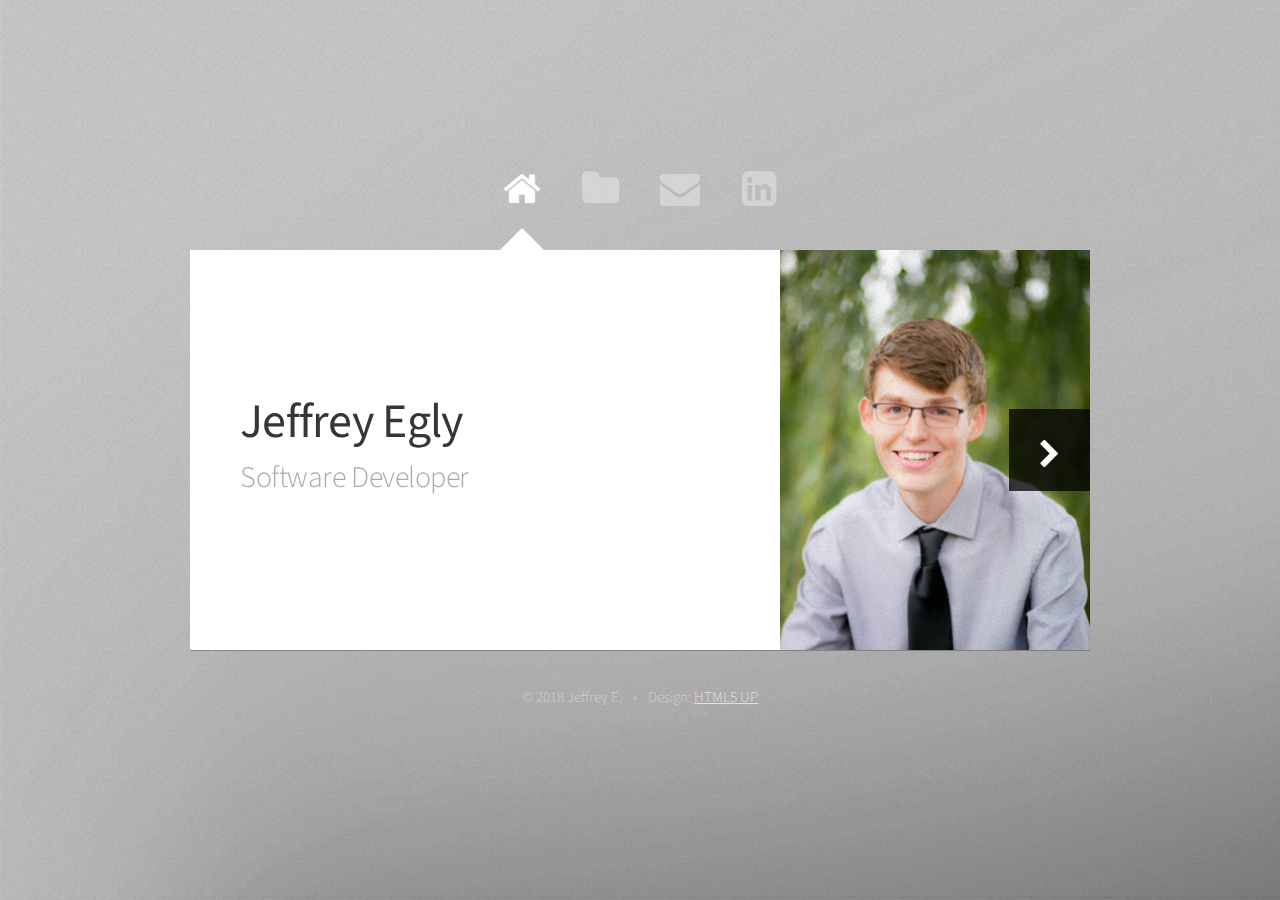
==== commit 72c5bfeb: "timeline and styling" ====
--- a/index.html
+++ b/index.html
@@ -42,12 +42,11 @@
 									<img src="images/me.jpg" alt="" />
 								</a>
 							</article>
-
-						<!-- Work -->
+							
+
+						<!-- About -->
 							<article id="about" class="panel">
-							<h3 class="main-heading"><span>Projects</span></h3> 
-						<div class="work"><p>View my work on <a href="#" ><span>GitHub</span></a>
-						and the <a href="#" ><span>Google Play Store</span></a>.</div>
+						
 							<div class="container">
 								<div class="timeline-section">
                 	 
@@ -68,6 +67,22 @@
                         <!-- Timeline for Employment  -->   
                         <h3 class="main-heading"><span>Employment</span></h3>   
                         <ul class="timeline">
+                        	<li>
+                                                   
+                                <div class="timelineUnit">
+                                    <h3>Android Developer</h3>
+                                    <span class="timelineDate">September 2016 - Present</span>
+                                    <h5>Lacuna Applications, Vancouver, WA </h5>
+                                  <div class="timelineInfo">Duties:
+								  <h5>-Design and develop mobile applications for the Android operating system</h5>
+								  <h5>-Debug applications and implement revisions to improve overall application performance</h5>
+								  </div>
+								  <div class="timelineInfo">Significance:
+								  <h5>-Became proficient in system testing and debugging</h5>
+								  <h5>-Improved technical writing skills</h5>
+								  </div>
+                                </div>
+                            </li>
                             <li>
                                                    
                                 <div class="timelineUnit">
@@ -172,6 +187,12 @@
                                 </div>
                             </li>
                             <li>
+                                <h4>Python</h4>
+                                <div id="rating">
+                                <span class="ratPython"></span>
+                                </div>
+                            </li>
+                            <li>
                                 <h4>Ruby</h4>
                                 <div id="rating">
                                 <span class="ratRuby"></span>
@@ -184,12 +205,6 @@
                                 </div>
                             </li>
                             <li>
-                                <h4>Python</h4>
-                                <div id="rating">
-                                <span class="ratPython"></span>
-                                </div>
-                            </li>
-                            <li>
                                 <h4>C</h4>
                                 <div id="rating">
                                 <span class="ratC"></span>
@@ -202,11 +217,22 @@
                                 </div>
                             </li>
                         </ul>
-                     <!-- /Skills -->
+                     
+                     <!-- Projects -->
+                     
+                     <h3 class="main-heading"><span>Projects</span></h3> 
+						<div class="work"><p>View past projects on <a href="https://github.com/jesterjeffrey"><span>GitHub</span></a>
+						and </br>the <a href="https://play.google.com/store/apps/developer?id=Lacuna%20Applications"><span>Google Play Store</span></a>.</div>
+                     
+                    <!-- /Projects -->
+
                      </div>
+                     
+                    <!-- /Skills -->
+
                      </div>
-							</article>
-
+					</article>
+					
 						<!-- Contact -->
 							<article id="contact" class="panel">
 								<header>
@@ -240,7 +266,7 @@
 				<!-- Footer -->
 					<div id="footer">
 						<ul class="copyright">
-							<li>&copy; 2017 Jeffrey E.</li><li>Design: <a href="http://html5up.net">HTML5 UP</a></li>
+							<li>&copy; 2018 Jeffrey E.</li><li>Design: <a href="http://html5up.net">HTML5 UP</a></li>
 						</ul>
 					</div>
 
--- a/assets/css/main.css
+++ b/assets/css/main.css
@@ -1587,7 +1587,6 @@
 	.timeline-section {
 		width: 50%;
 		min-width: 280px;
-		padding-right:60px;
 	}
 	.timeline {
 		padding-top:10px;
@@ -1642,6 +1641,7 @@
 	/* Skills Section */
 	.skills-section {
 		width:280px;
+		padding-left: 20px;
 	}
 	.skills {
 		overflow:hidden;
@@ -1678,19 +1678,19 @@
     	background-color:#5f5f5f;
     	float:left;
 	}
-	.skills li .ratRuby {
+	.skills li .ratPython {
 		width:80px;
     	height:10px;
     	background-color:#5f5f5f;
     	float:left;
 	}
-	.skills li .ratWeb {
+	.skills li .ratRuby {
 		width:75px;
     	height:10px;
     	background-color:#5f5f5f;
     	float:left;
 	}
-	.skills li .ratPython {
+	.skills li .ratWeb {
 		width:70px;
     	height:10px;
     	background-color:#5f5f5f;
@@ -1710,19 +1710,23 @@
 	}
 	
 	.skills-section, .timeline-section {
-		float:left;
+		display:inline-block;
+		text-align:left;
+		vertical-align: top;
 	}
 	
 	.container
 {
     width:100%;
-    display:inline-block;
+    text-align:center;
 }
 
 .work
 {
     color: #666;
-    font-size:18px;
+    font-size:16px;
+    line-height: 1.2;
+    margin-top:5px;
 }
 
 .work a:link { color: #444; }
